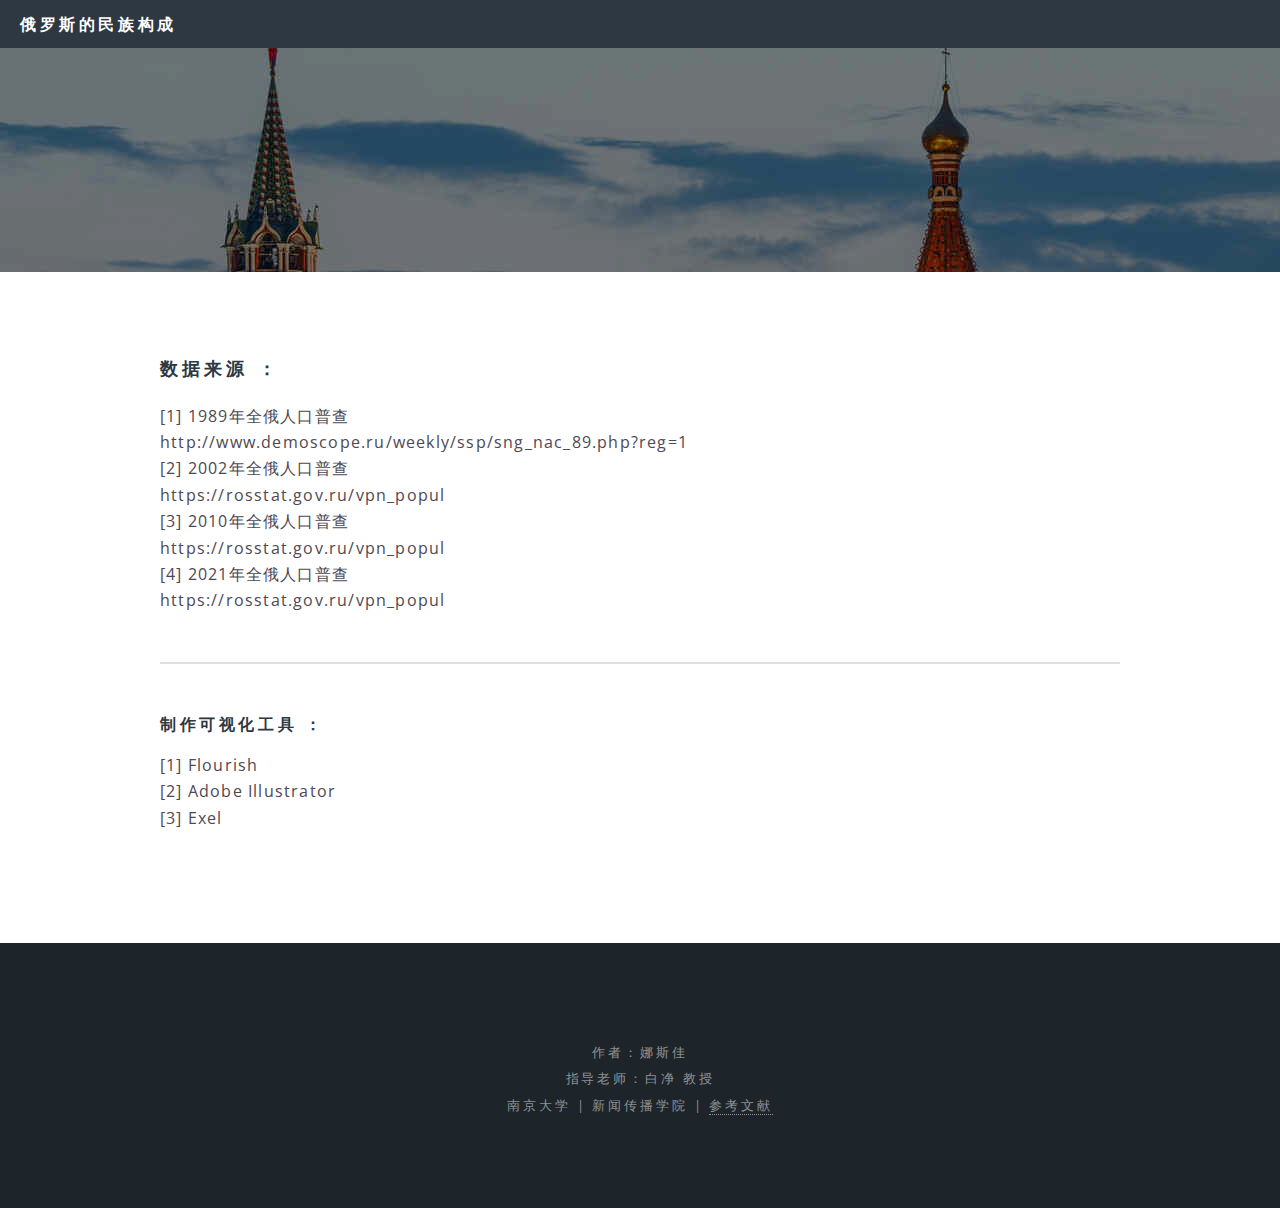
==== shuju.html @ d4f85c74 "Add files via upload" ====
<!DOCTYPE HTML>

<html>
	<head>
		<title>参考</title>
		<meta charset="utf-8" />
		<meta name="viewport" content="width=device-width, initial-scale=1, user-scalable=no" />
		<link rel="stylesheet" href="assets/css/main.css" />
		<noscript><link rel="stylesheet" href="assets/css/noscript.css" /></noscript>
	</head>
	<body class="is-preload">

		<!-- Page Wrapper -->
			<div id="page-wrapper">

				<!-- Header -->
					<header id="header">
						<h1><a href="index.html">俄罗斯的民族构成</a></h1>
						
								</li>
							</ul>
						</nav>
					</header>

				<!-- Main -->
					<article id="main">
						<header>
						</header>
						<section class="wrapper style5">
							<div class="inner">

								<h3>数据来源 ：</h3>
								<p>[1] 1989年全俄人口普查<br />
								http://www.demoscope.ru/weekly/ssp/sng_nac_89.php?reg=1<br />
								[2] 2002年全俄人口普查<br />
								https://rosstat.gov.ru/vpn_popul<br />
								[3] 2010年全俄人口普查<br />
								https://rosstat.gov.ru/vpn_popul<br />
								[4] 2021年全俄人口普查<br />
								https://rosstat.gov.ru/vpn_popul<br />
								</p>
								
								<hr />

								<h4>制作可视化工具 ：</h4>
								<p>[1] Flourish<br />
								[2] Adobe Illustrator<br />
								[3] Exel<br /></p>

							</div>
						</section>
					</article>

				<!-- Footer -->
					<footer id="footer">
						<ul class="copyright">    
						<p>作者：娜斯佳
						<br>指导老师：白净 教授
						<br>南京大学 | 新闻传播学院 | <a href="generic.html" class="text-white">参考文献</a><br>
						                </p>
						</ul>
					</footer>

			</div>

		<!-- Scripts -->
			<script src="assets/js/jquery.min.js"></script>
			<script src="assets/js/jquery.scrollex.min.js"></script>
			<script src="assets/js/jquery.scrolly.min.js"></script>
			<script src="assets/js/browser.min.js"></script>
			<script src="assets/js/breakpoints.min.js"></script>
			<script src="assets/js/util.js"></script>
			<script src="assets/js/main.js"></script>

	</body>
</html>
---- assets/css/main.css ----
@import url(fontawesome-all.min.css);
@import url("https://fonts.googleapis.com/css?family=Open+Sans:400,400italic,600,600italic,800,800italic");



html, body, div, span, applet, object,
iframe, h1, h2, h3, h4, h5, h6, p, blockquote,
pre, a, abbr, acronym, address, big, cite,
code, del, dfn, em, img, ins, kbd, q, s, samp,
small, strike, strong, sub, sup, tt, var, b,
u, i, center, dl, dt, dd, ol, ul, li, fieldset,
form, label, legend, table, caption, tbody,
tfoot, thead, tr, th, td, article, aside,
canvas, details, embed, figure, figcaption,
footer, header, hgroup, menu, nav, output, ruby,
section, summary, time, mark, audio, video {
	margin: 0;
	padding: 0;
	border: 0;
	font-size: 100%;
	font: inherit;
	vertical-align: baseline;}

article, aside, details, figcaption, figure,
footer, header, hgroup, menu, nav, section {
	display: block;}

body {
	line-height: 1;
	
}



.box {
  border: 5px solid rebeccapurple;
  border-width: dotted;
  background-color: grey;
  padding: 40px;
  margin: 40px;
  width: 1000px;
  height: 200px;
}

.thin {
      border-width: thin;
    }

.alternate {
  box-sizing: border-box;
}



ol, ul {
	list-style: none;
}

blockquote, q {
	quotes: none;
}

	blockquote:before, blockquote:after, q:before, q:after {
		content: '';
		content: none;
	}

table {
	border-collapse: collapse;
	border-spacing: 0;
}

body {
	-webkit-text-size-adjust: none;
}

mark {
	background-color: transparent;
	color: inherit;
}

input::-moz-focus-inner {
	border: 0;
	padding: 0;
}

input, select, textarea {
	-moz-appearance: none;
	-webkit-appearance: none;
	-ms-appearance: none;
	appearance: none;
}



/* Basic */

	@-ms-viewport {
		width: device-width;
	}

	html {
		box-sizing: border-box;
	}

	*, *:before, *:after {
		box-sizing: inherit;
	}

	body {
		background: #2e3842;
	}

		body.is-preload *, body.is-preload *:before, body.is-preload *:after {
			-moz-animation: none !important;
			-webkit-animation: none !important;
			-ms-animation: none !important;
			animation: none !important;
			-moz-transition: none !important;
			-webkit-transition: none !important;
			-ms-transition: none !important;
			transition: none !important;
		}

	body, input, select, textarea {
		color: #fff;
		font-family: "Open Sans", Helvetica, sans-serif;
		font-size: 15pt;
		font-weight: 400;
		letter-spacing: 0.075em;
		line-height: 1.65em;
	}

		@media screen and (max-width: 1680px) {

			body, input, select, textarea {
				font-size: 13pt;
			}

		}

		@media screen and (max-width: 1280px) {

			body, input, select, textarea {
				font-size: 12pt;
			}

		}

		@media screen and (max-width: 736px) {

			body, input, select, textarea {
				font-size: 11pt;
				letter-spacing: 0.0375em;
			}

		}

	a {
		-moz-transition: color 0.2s ease, border-bottom-color 0.2s ease;
		-webkit-transition: color 0.2s ease, border-bottom-color 0.2s ease;
		-ms-transition: color 0.2s ease, border-bottom-color 0.2s ease;
		transition: color 0.2s ease, border-bottom-color 0.2s ease;
		border-bottom: dotted 1px;
		color: inherit;
		text-decoration: none;
	}

		a:hover {
			border-bottom-color: transparent;
		}

	strong, b {
		color: #fff;
		font-weight: 600;
	}

	em, i {
		font-style: italic;
	}

	p {
		margin: 0 0 2em 0;
	}

	h1, h2, h3, h4, h5, h6 {
		color: #fff;
		font-weight: 800;
		letter-spacing: 0.225em;
		line-height: 1em;
		margin: 0 0 1em 0;
		text-transform: uppercase;
	}

		h1 a, h2 a, h3 a, h4 a, h5 a, h6 a {
			color: inherit;
			text-decoration: none;
		}

	h2 {
		font-size: 1.35em;
		line-height: 1.75em;
	}

		@media screen and (max-width: 736px) {

			h2 {
				font-size: 1.1em;
				line-height: 1.65em;
			}

		}

	h3 {
		font-size: 1.15em;
		line-height: 1.75em;
	}

		@media screen and (max-width: 736px) {

			h3 {
				font-size: 1em;
				line-height: 1.65em;
			}

		}

	h4 {
		font-size: 1em;
		line-height: 1.5em;
	}

	h5 {
		font-size: 0.8em;
		line-height: 1.5em;
	}

	h6 {
		font-size: 0.7em;
		line-height: 1.5em;
	}

	sub {
		font-size: 0.8em;
		position: relative;
		top: 0.5em;
	}

	sup {
		font-size: 0.8em;
		position: relative;
		top: -0.5em;
	}

	hr {
		border: 0;
		border-bottom: solid 2px #fff;
		margin: 3em 0;
	}

		hr.major {
			margin: 4.5em 0;
		}

	blockquote {
		border-left: solid 4px #fff;
		font-style: italic;
		margin: 0 0 2em 0;
		padding: 0.5em 0 0.5em 2em;
	}

	code {
		background: rgba(144, 144, 144, 0.25);
		border-radius: 3px;
		font-family: "Courier New", monospace;
		font-size: 0.9em;
		letter-spacing: 0;
		margin: 0 0.25em;
		padding: 0.25em 0.65em;
	}

	pre {
		-webkit-overflow-scrolling: touch;
		font-family: "Courier New", monospace;
		font-size: 0.9em;
		margin: 0 0 2em 0;
	}

		pre code {
			display: block;
			line-height: 1.75em;
			padding: 1em 1.5em;
			overflow-x: auto;
		}

	.align-left {
		text-align: left;
	}

	.align-center {
		text-align: center;
	}

	.align-right {
		text-align: right;
	}

/* Row */

	.row {
		display: flex;
		flex-wrap: wrap;
		box-sizing: border-box;
		align-items: stretch;
	}

		.row > * {
			box-sizing: border-box;
		}

		.row.gtr-uniform > * > :last-child {
			margin-bottom: 0;
		}

		.row.aln-left {
			justify-content: flex-start;
		}

		.row.aln-center {
			justify-content: center;
		}

		.row.aln-right {
			justify-content: flex-end;
		}

		.row.aln-top {
			align-items: flex-start;
		}

		.row.aln-middle {
			align-items: center;
		}

		.row.aln-bottom {
			align-items: flex-end;
		}

		.row > .imp {
			order: -1;
		}

		.row > .col-1 {
			width: 8.33333%;
		}

		.row > .off-1 {
			margin-left: 8.33333%;
		}

		.row > .col-2 {
			width: 16.66667%;
		}

		.row > .off-2 {
			margin-left: 16.66667%;
		}

		.row > .col-3 {
			width: 25%;
		}

		.row > .off-3 {
			margin-left: 25%;
		}

		.row > .col-4 {
			width: 33.33333%;
		}

		.row > .off-4 {
			margin-left: 33.33333%;
		}

		.row > .col-5 {
			width: 41.66667%;
		}

		.row > .off-5 {
			margin-left: 41.66667%;
		}

		.row > .col-6 {
			width: 50%;
		}

		.row > .off-6 {
			margin-left: 50%;
		}

		.row > .col-7 {
			width: 58.33333%;
		}

		.row > .off-7 {
			margin-left: 58.33333%;
		}

		.row > .col-8 {
			width: 66.66667%;
		}

		.row > .off-8 {
			margin-left: 66.66667%;
		}

		.row > .col-9 {
			width: 75%;
		}

		.row > .off-9 {
			margin-left: 75%;
		}

		.row > .col-10 {
			width: 83.33333%;
		}

		.row > .off-10 {
			margin-left: 83.33333%;
		}

		.row > .col-11 {
			width: 91.66667%;
		}

		.row > .off-11 {
			margin-left: 91.66667%;
		}

		.row > .col-12 {
			width: 100%;
		}

		.row > .off-12 {
			margin-left: 100%;
		}

		.row.gtr-0 {
			margin-top: 0;
			margin-left: 0em;
		}

			.row.gtr-0 > * {
				padding: 0 0 0 0em;
			}

			.row.gtr-0.gtr-uniform {
				margin-top: 0em;
			}

				.row.gtr-0.gtr-uniform > * {
					padding-top: 0em;
				}

		.row.gtr-25 {
			margin-top: 0;
			margin-left: -0.375em;
		}

			.row.gtr-25 > * {
				padding: 0 0 0 0.375em;
			}

			.row.gtr-25.gtr-uniform {
				margin-top: -0.375em;
			}

				.row.gtr-25.gtr-uniform > * {
					padding-top: 0.375em;
				}

		.row.gtr-50 {
			margin-top: 0;
			margin-left: -0.75em;
		}

			.row.gtr-50 > * {
				padding: 0 0 0 0.75em;
			}

			.row.gtr-50.gtr-uniform {
				margin-top: -0.75em;
			}

				.row.gtr-50.gtr-uniform > * {
					padding-top: 0.75em;
				}

		.row {
			margin-top: 0;
			margin-left: -1.5em;
		}

			.row > * {
				padding: 0 0 0 1.5em;
			}

			.row.gtr-uniform {
				margin-top: -1.5em;
			}

				.row.gtr-uniform > * {
					padding-top: 1.5em;
				}

		.row.gtr-150 {
			margin-top: 0;
			margin-left: -2.25em;
		}

			.row.gtr-150 > * {
				padding: 0 0 0 2.25em;
			}

			.row.gtr-150.gtr-uniform {
				margin-top: -2.25em;
			}

				.row.gtr-150.gtr-uniform > * {
					padding-top: 2.25em;
				}

		.row.gtr-200 {
			margin-top: 0;
			margin-left: -3em;
		}

			.row.gtr-200 > * {
				padding: 0 0 0 3em;
			}

			.row.gtr-200.gtr-uniform {
				margin-top: -3em;
			}

				.row.gtr-200.gtr-uniform > * {
					padding-top: 3em;
				}

		@media screen and (max-width: 1680px) {

			.row {
				display: flex;
				flex-wrap: wrap;
				box-sizing: border-box;
				align-items: stretch;
			}

				.row > * {
					box-sizing: border-box;
				}

				.row.gtr-uniform > * > :last-child {
					margin-bottom: 0;
				}

				.row.aln-left {
					justify-content: flex-start;
				}

				.row.aln-center {
					justify-content: center;
				}

				.row.aln-right {
					justify-content: flex-end;
				}

				.row.aln-top {
					align-items: flex-start;
				}

				.row.aln-middle {
					align-items: center;
				}

				.row.aln-bottom {
					align-items: flex-end;
				}

				.row > .imp-xlarge {
					order: -1;
				}

				.row > .col-1-xlarge {
					width: 8.33333%;
				}

				.row > .off-1-xlarge {
					margin-left: 8.33333%;
				}

				.row > .col-2-xlarge {
					width: 16.66667%;
				}

				.row > .off-2-xlarge {
					margin-left: 16.66667%;
				}

				.row > .col-3-xlarge {
					width: 25%;
				}

				.row > .off-3-xlarge {
					margin-left: 25%;
				}

				.row > .col-4-xlarge {
					width: 33.33333%;
				}

				.row > .off-4-xlarge {
					margin-left: 33.33333%;
				}

				.row > .col-5-xlarge {
					width: 41.66667%;
				}

				.row > .off-5-xlarge {
					margin-left: 41.66667%;
				}

				.row > .col-6-xlarge {
					width: 50%;
				}

				.row > .off-6-xlarge {
					margin-left: 50%;
				}

				.row > .col-7-xlarge {
					width: 58.33333%;
				}

				.row > .off-7-xlarge {
					margin-left: 58.33333%;
				}

				.row > .col-8-xlarge {
					width: 66.66667%;
				}

				.row > .off-8-xlarge {
					margin-left: 66.66667%;
				}

				.row > .col-9-xlarge {
					width: 75%;
				}

				.row > .off-9-xlarge {
					margin-left: 75%;
				}

				.row > .col-10-xlarge {
					width: 83.33333%;
				}

				.row > .off-10-xlarge {
					margin-left: 83.33333%;
				}

				.row > .col-11-xlarge {
					width: 91.66667%;
				}

				.row > .off-11-xlarge {
					margin-left: 91.66667%;
				}

				.row > .col-12-xlarge {
					width: 100%;
				}

				.row > .off-12-xlarge {
					margin-left: 100%;
				}

				.row.gtr-0 {
					margin-top: 0;
					margin-left: 0em;
				}

					.row.gtr-0 > * {
						padding: 0 0 0 0em;
					}

					.row.gtr-0.gtr-uniform {
						margin-top: 0em;
					}

						.row.gtr-0.gtr-uniform > * {
							padding-top: 0em;
						}

				.row.gtr-25 {
					margin-top: 0;
					margin-left: -0.375em;
				}

					.row.gtr-25 > * {
						padding: 0 0 0 0.375em;
					}

					.row.gtr-25.gtr-uniform {
						margin-top: -0.375em;
					}

						.row.gtr-25.gtr-uniform > * {
							padding-top: 0.375em;
						}

				.row.gtr-50 {
					margin-top: 0;
					margin-left: -0.75em;
				}

					.row.gtr-50 > * {
						padding: 0 0 0 0.75em;
					}

					.row.gtr-50.gtr-uniform {
						margin-top: -0.75em;
					}

						.row.gtr-50.gtr-uniform > * {
							padding-top: 0.75em;
						}

				.row {
					margin-top: 0;
					margin-left: -1.5em;
				}

					.row > * {
						padding: 0 0 0 1.5em;
					}

					.row.gtr-uniform {
						margin-top: -1.5em;
					}

						.row.gtr-uniform > * {
							padding-top: 1.5em;
						}

				.row.gtr-150 {
					margin-top: 0;
					margin-left: -2.25em;
				}

					.row.gtr-150 > * {
						padding: 0 0 0 2.25em;
					}

					.row.gtr-150.gtr-uniform {
						margin-top: -2.25em;
					}

						.row.gtr-150.gtr-uniform > * {
							padding-top: 2.25em;
						}

				.row.gtr-200 {
					margin-top: 0;
					margin-left: -3em;
				}

					.row.gtr-200 > * {
						padding: 0 0 0 3em;
					}

					.row.gtr-200.gtr-uniform {
						margin-top: -3em;
					}

						.row.gtr-200.gtr-uniform > * {
							padding-top: 3em;
						}

		}

		@media screen and (max-width: 1280px) {

			.row {
				display: flex;
				flex-wrap: wrap;
				box-sizing: border-box;
				align-items: stretch;
			}

				.row > * {
					box-sizing: border-box;
				}

				.row.gtr-uniform > * > :last-child {
					margin-bottom: 0;
				}

				.row.aln-left {
					justify-content: flex-start;
				}

				.row.aln-center {
					justify-content: center;
				}

				.row.aln-right {
					justify-content: flex-end;
				}

				.row.aln-top {
					align-items: flex-start;
				}

				.row.aln-middle {
					align-items: center;
				}

				.row.aln-bottom {
					align-items: flex-end;
				}

				.row > .imp-large {
					order: -1;
				}

				.row > .col-1-large {
					width: 8.33333%;
				}

				.row > .off-1-large {
					margin-left: 8.33333%;
				}

				.row > .col-2-large {
					width: 16.66667%;
				}

				.row > .off-2-large {
					margin-left: 16.66667%;
				}

				.row > .col-3-large {
					width: 25%;
				}

				.row > .off-3-large {
					margin-left: 25%;
				}

				.row > .col-4-large {
					width: 33.33333%;
				}

				.row > .off-4-large {
					margin-left: 33.33333%;
				}

				.row > .col-5-large {
					width: 41.66667%;
				}

				.row > .off-5-large {
					margin-left: 41.66667%;
				}

				.row > .col-6-large {
					width: 50%;
				}

				.row > .off-6-large {
					margin-left: 50%;
				}

				.row > .col-7-large {
					width: 58.33333%;
				}

				.row > .off-7-large {
					margin-left: 58.33333%;
				}

				.row > .col-8-large {
					width: 66.66667%;
				}

				.row > .off-8-large {
					margin-left: 66.66667%;
				}

				.row > .col-9-large {
					width: 75%;
				}

				.row > .off-9-large {
					margin-left: 75%;
				}

				.row > .col-10-large {
					width: 83.33333%;
				}

				.row > .off-10-large {
					margin-left: 83.33333%;
				}

				.row > .col-11-large {
					width: 91.66667%;
				}

				.row > .off-11-large {
					margin-left: 91.66667%;
				}

				.row > .col-12-large {
					width: 100%;
				}

				.row > .off-12-large {
					margin-left: 100%;
				}

				.row.gtr-0 {
					margin-top: 0;
					margin-left: 0em;
				}

					.row.gtr-0 > * {
						padding: 0 0 0 0em;
					}

					.row.gtr-0.gtr-uniform {
						margin-top: 0em;
					}

						.row.gtr-0.gtr-uniform > * {
							padding-top: 0em;
						}

				.row.gtr-25 {
					margin-top: 0;
					margin-left: -0.375em;
				}

					.row.gtr-25 > * {
						padding: 0 0 0 0.375em;
					}

					.row.gtr-25.gtr-uniform {
						margin-top: -0.375em;
					}

						.row.gtr-25.gtr-uniform > * {
							padding-top: 0.375em;
						}

				.row.gtr-50 {
					margin-top: 0;
					margin-left: -0.75em;
				}

					.row.gtr-50 > * {
						padding: 0 0 0 0.75em;
					}

					.row.gtr-50.gtr-uniform {
						margin-top: -0.75em;
					}

						.row.gtr-50.gtr-uniform > * {
							padding-top: 0.75em;
						}

				.row {
					margin-top: 0;
					margin-left: -1.5em;
				}

					.row > * {
						padding: 0 0 0 1.5em;
					}

					.row.gtr-uniform {
						margin-top: -1.5em;
					}

						.row.gtr-uniform > * {
							padding-top: 1.5em;
						}

				.row.gtr-150 {
					margin-top: 0;
					margin-left: -2.25em;
				}

					.row.gtr-150 > * {
						padding: 0 0 0 2.25em;
					}

					.row.gtr-150.gtr-uniform {
						margin-top: -2.25em;
					}

						.row.gtr-150.gtr-uniform > * {
							padding-top: 2.25em;
						}

				.row.gtr-200 {
					margin-top: 0;
					margin-left: -3em;
				}

					.row.gtr-200 > * {
						padding: 0 0 0 3em;
					}

					.row.gtr-200.gtr-uniform {
						margin-top: -3em;
					}

						.row.gtr-200.gtr-uniform > * {
							padding-top: 3em;
						}

		}

		@media screen and (max-width: 980px) {

			.row {
				display: flex;
				flex-wrap: wrap;
				box-sizing: border-box;
				align-items: stretch;
			}

				.row > * {
					box-sizing: border-box;
				}

				.row.gtr-uniform > * > :last-child {
					margin-bottom: 0;
				}

				.row.aln-left {
					justify-content: flex-start;
				}

				.row.aln-center {
					justify-content: center;
				}

				.row.aln-right {
					justify-content: flex-end;
				}

				.row.aln-top {
					align-items: flex-start;
				}

				.row.aln-middle {
					align-items: center;
				}

				.row.aln-bottom {
					align-items: flex-end;
				}

				.row > .imp-medium {
					order: -1;
				}

				.row > .col-1-medium {
					width: 8.33333%;
				}

				.row > .off-1-medium {
					margin-left: 8.33333%;
				}

				.row > .col-2-medium {
					width: 16.66667%;
				}

				.row > .off-2-medium {
					margin-left: 16.66667%;
				}

				.row > .col-3-medium {
					width: 25%;
				}

				.row > .off-3-medium {
					margin-left: 25%;
				}

				.row > .col-4-medium {
					width: 33.33333%;
				}

				.row > .off-4-medium {
					margin-left: 33.33333%;
				}

				.row > .col-5-medium {
					width: 41.66667%;
				}

				.row > .off-5-medium {
					margin-left: 41.66667%;
				}

				.row > .col-6-medium {
					width: 50%;
				}

				.row > .off-6-medium {
					margin-left: 50%;
				}

				.row > .col-7-medium {
					width: 58.33333%;
				}

				.row > .off-7-medium {
					margin-left: 58.33333%;
				}

				.row > .col-8-medium {
					width: 66.66667%;
				}

				.row > .off-8-medium {
					margin-left: 66.66667%;
				}

				.row > .col-9-medium {
					width: 75%;
				}

				.row > .off-9-medium {
					margin-left: 75%;
				}

				.row > .col-10-medium {
					width: 83.33333%;
				}

				.row > .off-10-medium {
					margin-left: 83.33333%;
				}

				.row > .col-11-medium {
					width: 91.66667%;
				}

				.row > .off-11-medium {
					margin-left: 91.66667%;
				}

				.row > .col-12-medium {
					width: 100%;
				}

				.row > .off-12-medium {
					margin-left: 100%;
				}

				.row.gtr-0 {
					margin-top: 0;
					margin-left: 0em;
				}

					.row.gtr-0 > * {
						padding: 0 0 0 0em;
					}

					.row.gtr-0.gtr-uniform {
						margin-top: 0em;
					}

						.row.gtr-0.gtr-uniform > * {
							padding-top: 0em;
						}

				.row.gtr-25 {
					margin-top: 0;
					margin-left: -0.375em;
				}

					.row.gtr-25 > * {
						padding: 0 0 0 0.375em;
					}

					.row.gtr-25.gtr-uniform {
						margin-top: -0.375em;
					}

						.row.gtr-25.gtr-uniform > * {
							padding-top: 0.375em;
						}

				.row.gtr-50 {
					margin-top: 0;
					margin-left: -0.75em;
				}

					.row.gtr-50 > * {
						padding: 0 0 0 0.75em;
					}

					.row.gtr-50.gtr-uniform {
						margin-top: -0.75em;
					}

						.row.gtr-50.gtr-uniform > * {
							padding-top: 0.75em;
						}

				.row {
					margin-top: 0;
					margin-left: -1.5em;
				}

					.row > * {
						padding: 0 0 0 1.5em;
					}

					.row.gtr-uniform {
						margin-top: -1.5em;
					}

						.row.gtr-uniform > * {
							padding-top: 1.5em;
						}

				.row.gtr-150 {
					margin-top: 0;
					margin-left: -2.25em;
				}

					.row.gtr-150 > * {
						padding: 0 0 0 2.25em;
					}

					.row.gtr-150.gtr-uniform {
						margin-top: -2.25em;
					}

						.row.gtr-150.gtr-uniform > * {
							padding-top: 2.25em;
						}

				.row.gtr-200 {
					margin-top: 0;
					margin-left: -3em;
				}

					.row.gtr-200 > * {
						padding: 0 0 0 3em;
					}

					.row.gtr-200.gtr-uniform {
						margin-top: -3em;
					}

						.row.gtr-200.gtr-uniform > * {
							padding-top: 3em;
						}

		}

		@media screen and (max-width: 736px) {

			.row {
				display: flex;
				flex-wrap: wrap;
				box-sizing: border-box;
				align-items: stretch;
			}

				.row > * {
					box-sizing: border-box;
				}

				.row.gtr-uniform > * > :last-child {
					margin-bottom: 0;
				}

				.row.aln-left {
					justify-content: flex-start;
				}

				.row.aln-center {
					justify-content: center;
				}

				.row.aln-right {
					justify-content: flex-end;
				}

				.row.aln-top {
					align-items: flex-start;
				}

				.row.aln-middle {
					align-items: center;
				}

				.row.aln-bottom {
					align-items: flex-end;
				}

				.row > .imp-small {
					order: -1;
				}

				.row > .col-1-small {
					width: 8.33333%;
				}

				.row > .off-1-small {
					margin-left: 8.33333%;
				}

				.row > .col-2-small {
					width: 16.66667%;
				}

				.row > .off-2-small {
					margin-left: 16.66667%;
				}

				.row > .col-3-small {
					width: 25%;
				}

				.row > .off-3-small {
					margin-left: 25%;
				}

				.row > .col-4-small {
					width: 33.33333%;
				}

				.row > .off-4-small {
					margin-left: 33.33333%;
				}

				.row > .col-5-small {
					width: 41.66667%;
				}

				.row > .off-5-small {
					margin-left: 41.66667%;
				}

				.row > .col-6-small {
					width: 50%;
				}

				.row > .off-6-small {
					margin-left: 50%;
				}

				.row > .col-7-small {
					width: 58.33333%;
				}

				.row > .off-7-small {
					margin-left: 58.33333%;
				}

				.row > .col-8-small {
					width: 66.66667%;
				}

				.row > .off-8-small {
					margin-left: 66.66667%;
				}

				.row > .col-9-small {
					width: 75%;
				}

				.row > .off-9-small {
					margin-left: 75%;
				}

				.row > .col-10-small {
					width: 83.33333%;
				}

				.row > .off-10-small {
					margin-left: 83.33333%;
				}

				.row > .col-11-small {
					width: 91.66667%;
				}

				.row > .off-11-small {
					margin-left: 91.66667%;
				}

				.row > .col-12-small {
					width: 100%;
				}

				.row > .off-12-small {
					margin-left: 100%;
				}

				.row.gtr-0 {
					margin-top: 0;
					margin-left: 0em;
				}

					.row.gtr-0 > * {
						padding: 0 0 0 0em;
					}

					.row.gtr-0.gtr-uniform {
						margin-top: 0em;
					}

						.row.gtr-0.gtr-uniform > * {
							padding-top: 0em;
						}

				.row.gtr-25 {
					margin-top: 0;
					margin-left: -0.375em;
				}

					.row.gtr-25 > * {
						padding: 0 0 0 0.375em;
					}

					.row.gtr-25.gtr-uniform {
						margin-top: -0.375em;
					}

						.row.gtr-25.gtr-uniform > * {
							padding-top: 0.375em;
						}

				.row.gtr-50 {
					margin-top: 0;
					margin-left: -0.75em;
				}

					.row.gtr-50 > * {
						padding: 0 0 0 0.75em;
					}

					.row.gtr-50.gtr-uniform {
						margin-top: -0.75em;
					}

						.row.gtr-50.gtr-uniform > * {
							padding-top: 0.75em;
						}

				.row {
					margin-top: 0;
					margin-left: -1.5em;
				}

					.row > * {
						padding: 0 0 0 1.5em;
					}

					.row.gtr-uniform {
						margin-top: -1.5em;
					}

						.row.gtr-uniform > * {
							padding-top: 1.5em;
						}

				.row.gtr-150 {
					margin-top: 0;
					margin-left: -2.25em;
				}

					.row.gtr-150 > * {
						padding: 0 0 0 2.25em;
					}

					.row.gtr-150.gtr-uniform {
						margin-top: -2.25em;
					}

						.row.gtr-150.gtr-uniform > * {
							padding-top: 2.25em;
						}

				.row.gtr-200 {
					margin-top: 0;
					margin-left: -3em;
				}

					.row.gtr-200 > * {
						padding: 0 0 0 3em;
					}

					.row.gtr-200.gtr-uniform {
						margin-top: -3em;
					}

						.row.gtr-200.gtr-uniform > * {
							padding-top: 3em;
						}

		}

		@media screen and (max-width: 480px) {

			.row {
				display: flex;
				flex-wrap: wrap;
				box-sizing: border-box;
				align-items: stretch;
			}

				.row > * {
					box-sizing: border-box;
				}

				.row.gtr-uniform > * > :last-child {
					margin-bottom: 0;
				}

				.row.aln-left {
					justify-content: flex-start;
				}

				.row.aln-center {
					justify-content: center;
				}

				.row.aln-right {
					justify-content: flex-end;
				}

				.row.aln-top {
					align-items: flex-start;
				}

				.row.aln-middle {
					align-items: center;
				}

				.row.aln-bottom {
					align-items: flex-end;
				}

				.row > .imp-xsmall {
					order: -1;
				}

				.row > .col-1-xsmall {
					width: 8.33333%;
				}

				.row > .off-1-xsmall {
					margin-left: 8.33333%;
				}

				.row > .col-2-xsmall {
					width: 16.66667%;
				}

				.row > .off-2-xsmall {
					margin-left: 16.66667%;
				}

				.row > .col-3-xsmall {
					width: 25%;
				}

				.row > .off-3-xsmall {
					margin-left: 25%;
				}

				.row > .col-4-xsmall {
					width: 33.33333%;
				}

				.row > .off-4-xsmall {
					margin-left: 33.33333%;
				}

				.row > .col-5-xsmall {
					width: 41.66667%;
				}

				.row > .off-5-xsmall {
					margin-left: 41.66667%;
				}

				.row > .col-6-xsmall {
					width: 50%;
				}

				.row > .off-6-xsmall {
					margin-left: 50%;
				}

				.row > .col-7-xsmall {
					width: 58.33333%;
				}

				.row > .off-7-xsmall {
					margin-left: 58.33333%;
				}

				.row > .col-8-xsmall {
					width: 66.66667%;
				}

				.row > .off-8-xsmall {
					margin-left: 66.66667%;
				}

				.row > .col-9-xsmall {
					width: 75%;
				}

				.row > .off-9-xsmall {
					margin-left: 75%;
				}

				.row > .col-10-xsmall {
					width: 83.33333%;
				}

				.row > .off-10-xsmall {
					margin-left: 83.33333%;
				}

				.row > .col-11-xsmall {
					width: 91.66667%;
				}

				.row > .off-11-xsmall {
					margin-left: 91.66667%;
				}

				.row > .col-12-xsmall {
					width: 100%;
				}

				.row > .off-12-xsmall {
					margin-left: 100%;
				}

				.row.gtr-0 {
					margin-top: 0;
					margin-left: 0em;
				}

					.row.gtr-0 > * {
						padding: 0 0 0 0em;
					}

					.row.gtr-0.gtr-uniform {
						margin-top: 0em;
					}

						.row.gtr-0.gtr-uniform > * {
							padding-top: 0em;
						}

				.row.gtr-25 {
					margin-top: 0;
					margin-left: -0.375em;
				}

					.row.gtr-25 > * {
						padding: 0 0 0 0.375em;
					}

					.row.gtr-25.gtr-uniform {
						margin-top: -0.375em;
					}

						.row.gtr-25.gtr-uniform > * {
							padding-top: 0.375em;
						}

				.row.gtr-50 {
					margin-top: 0;
					margin-left: -0.75em;
				}

					.row.gtr-50 > * {
						padding: 0 0 0 0.75em;
					}

					.row.gtr-50.gtr-uniform {
						margin-top: -0.75em;
					}

						.row.gtr-50.gtr-uniform > * {
							padding-top: 0.75em;
						}

				.row {
					margin-top: 0;
					margin-left: -1.5em;
				}

					.row > * {
						padding: 0 0 0 1.5em;
					}

					.row.gtr-uniform {
						margin-top: -1.5em;
					}

						.row.gtr-uniform > * {
							padding-top: 1.5em;
						}

				.row.gtr-150 {
					margin-top: 0;
					margin-left: -2.25em;
				}

					.row.gtr-150 > * {
						padding: 0 0 0 2.25em;
					}

					.row.gtr-150.gtr-uniform {
						margin-top: -2.25em;
					}

						.row.gtr-150.gtr-uniform > * {
							padding-top: 2.25em;
						}

				.row.gtr-200 {
					margin-top: 0;
					margin-left: -3em;
				}

					.row.gtr-200 > * {
						padding: 0 0 0 3em;
					}

					.row.gtr-200.gtr-uniform {
						margin-top: -3em;
					}

						.row.gtr-200.gtr-uniform > * {
							padding-top: 3em;
						}

		}

/* Section/Article */

	section.special, article.special {
		text-align: center;
	}

	header p {
		color: rgba(255, 255, 255, 0.5);
		position: relative;
		top: -0.25em;
	}

	header h3 + p {
		font-size: 1.1em;
	}

	header h4 + p,
	header h5 + p,
	header h6 + p {
		font-size: 0.9em;
	}

	header.major {
		margin: 0 0 3.5em 0;
	}

		header.major h2, header.major h3, header.major h4, header.major h5, header.major h6 {
			border-bottom: solid 2px #fff;
			display: inline-block;
			padding-bottom: 1em;
			position: relative;
		}

			header.major h2:after, header.major h3:after, header.major h4:after, header.major h5:after, header.major h6:after {
				content: '';
				display: block;
				height: 1px;
			}

		header.major p {
			color: #fff;
			top: 0;
		}

		@media screen and (max-width: 736px) {

			header.major {
				margin: 0 0 2em 0;
			}

		}

	@media screen and (max-width: 980px) {

		header br {
			display: none;
		}

	}

/* Form */

	form {
		margin: 0 0 2em 0;
	}

	label {
		color: #fff;
		display: block;
		font-size: 0.9em;
		font-weight: 600;
		margin: 0 0 1em 0;
	}

	input[type="text"],
	input[type="password"],
	input[type="email"],
	select,
	textarea {
		-moz-appearance: none;
		-webkit-appearance: none;
		-ms-appearance: none;
		appearance: none;
		background-color: rgba(144, 144, 144, 0.25);
		border-radius: 3px;
		border: none;
		color: inherit;
		display: block;
		outline: 0;
		padding: 0 1em;
		text-decoration: none;
		width: 100%;
	}

		input[type="text"]:invalid,
		input[type="password"]:invalid,
		input[type="email"]:invalid,
		select:invalid,
		textarea:invalid {
			box-shadow: none;
		}

		input[type="text"]:focus,
		input[type="password"]:focus,
		input[type="email"]:focus,
		select:focus,
		textarea:focus {
			box-shadow: 0 0 0 2px #21b2a6;
		}

	select {
		background-size: 1.25em;
		background-repeat: no-repeat;
		background-position: calc(100% - 1em) center;
		height: 2.75em;
		padding-right: 2.75em;
		text-overflow: ellipsis;
	}

		select:focus::-ms-value {
			background-color: transparent;
		}

		select::-ms-expand {
			display: none;
		}

	input[type="text"],
	input[type="password"],
	input[type="email"],
	select {
		height: 2.75em;
	}

	textarea {
		padding: 0.75em 1em;
	}

	input[type="checkbox"],
	input[type="radio"] {
		-moz-appearance: none;
		-webkit-appearance: none;
		-ms-appearance: none;
		appearance: none;
		display: block;
		float: left;
		margin-right: -2em;
		opacity: 0;
		width: 1em;
		z-index: -1;
	}

		input[type="checkbox"] + label,
		input[type="radio"] + label {
			text-decoration: none;
			color: #fff;
			cursor: pointer;
			display: inline-block;
			font-size: 1em;
			font-weight: 400;
			padding-left: 2.4em;
			padding-right: 0.75em;
			position: relative;
		}

			input[type="checkbox"] + label:before,
			input[type="radio"] + label:before {
				-moz-osx-font-smoothing: grayscale;
				-webkit-font-smoothing: antialiased;
				display: inline-block;
				font-style: normal;
				font-variant: normal;
				text-rendering: auto;
				line-height: 1;
				text-transform: none !important;
				font-family: 'Font Awesome 5 Free';
				font-weight: 900;
			}

			input[type="checkbox"] + label:before,
			input[type="radio"] + label:before {
				background: rgba(144, 144, 144, 0.25);
				border-radius: 3px;
				content: '';
				display: inline-block;
				font-size: 0.8em;
				height: 2.0625em;
				left: 0;
				line-height: 2.0625em;
				position: absolute;
				text-align: center;
				top: 0;
				width: 2.0625em;
			}

		input[type="checkbox"]:checked + label:before,
		input[type="radio"]:checked + label:before {
			background: #2e3842;
			color: #fff;
			content: '\f00c';
		}

		input[type="checkbox"]:focus + label:before,
		input[type="radio"]:focus + label:before {
			box-shadow: 0 0 0 2px #21b2a6;
		}

	input[type="checkbox"] + label:before {
		border-radius: 3px;
	}

	input[type="radio"] + label:before {
		border-radius: 100%;
	}

	::-webkit-input-placeholder {
		color: rgba(255, 255, 255, 0.5) !important;
		opacity: 1.0;
	}

	:-moz-placeholder {
		color: rgba(255, 255, 255, 0.5) !important;
		opacity: 1.0;
	}

	::-moz-placeholder {
		color: rgba(255, 255, 255, 0.5) !important;
		opacity: 1.0;
	}

	:-ms-input-placeholder {
		color: rgba(255, 255, 255, 0.5) !important;
		opacity: 1.0;
	}

/* Box */

	.box {
		border-radius: 3px;
		border: solid 2px #fff;
		margin-bottom: 2em;
		padding: 1.5em;
	}

		.box > :last-child,
		.box > :last-child > :last-child,
		.box > :last-child > :last-child > :last-child {
			margin-bottom: 0;
		}

		.box.alt {
			border: 0;
			border-radius: 0;
			padding: 0;
		}

/* Icon */

	.icon {
		text-decoration: none;
		border-bottom: none;
		position: relative;
	}

		.icon:before {
			-moz-osx-font-smoothing: grayscale;
			-webkit-font-smoothing: antialiased;
			display: inline-block;
			font-style: normal;
			font-variant: normal;
			text-rendering: auto;
			line-height: 1;
			text-transform: none !important;
			font-family: 'Font Awesome 5 Free';
			font-weight: 400;
		}

		.icon > .label {
			display: none;
		}

		.icon:before {
			line-height: inherit;
		}

		.icon.solid:before {
			font-weight: 900;
		}

		.icon.brands:before {
			font-family: 'Font Awesome 5 Brands';
		}

		.icon.major {
			-moz-transform: rotate(-45deg);
			-webkit-transform: rotate(-45deg);
			-ms-transform: rotate(-45deg);
			transform: rotate(-45deg);
			border-radius: 3px;
			border: solid 2px #fff;
			display: inline-block;
			font-size: 1.35em;
			height: calc(3em + 2px);
			line-height: 3em;
			text-align: center;
			width: calc(3em + 2px);
		}

			.icon.major:before {
				-moz-transform: rotate(45deg);
				-webkit-transform: rotate(45deg);
				-ms-transform: rotate(45deg);
				transform: rotate(45deg);
				display: inline-block;
				font-size: 1.5em;
			}

			@media screen and (max-width: 736px) {

				.icon.major {
					font-size: 1em;
				}

			}

		.icon.style1 {
			color: #00ffcc;
		}

		.icon.style2 {
			color: #00f0ff;
		}

		.icon.style3 {
			color: #76ddff;
		}

/* Image */

	.image {
		border-radius: 3px;
		border: 0;
		display: inline-block;
		position: relative;
	}

		.image img {
			border-radius: 3px;
			display: block;
		}

		.image.left {
			float: left;
			margin: 0 2em 2em 0;
			top: 0.25em;
		}

		.image.right {
			float: right;
			margin: 0 0 2em 2em;
			top: 0.25em;
		}

		.image.left, .image.right {
			max-width: 40%;
		}

			.image.left img, .image.right img {
				width: 100%;
			}

		.image.fit {
			display: block;
			margin: 0 0 2em 0;
			width: 100%;
		}

			.image.fit img {
				width: 100%;
			}

/* List */

	ol {
		list-style: decimal;
		margin: 0 0 2em 0;
		padding-left: 1.25em;
	}

		ol li {
			padding-left: 0.25em;
		}

	ul {
		list-style: disc;
		margin: 0 0 2em 0;
		padding-left: 1em;
	}

		ul li {
			padding-left: 0.5em;
		}

		ul.alt {
			list-style: none;
			padding-left: 0;
		}

			ul.alt li {
				border-top: solid 1px #fff;
				padding: 0.5em 0;
			}

				ul.alt li:first-child {
					border-top: 0;
					padding-top: 0;
				}

	dl {
		margin: 0 0 2em 0;
	}

/* Actions */

	ul.actions {
		display: -moz-flex;
		display: -webkit-flex;
		display: -ms-flex;
		display: flex;
		cursor: default;
		list-style: none;
		margin-left: -1em;
		padding-left: 0;
	}

		ul.actions li {
			padding: 0 0 0 1em;
			vertical-align: middle;
		}

		ul.actions.special {
			-moz-justify-content: center;
			-webkit-justify-content: center;
			-ms-justify-content: center;
			justify-content: center;
			width: 100%;
			margin-left: 0;
		}

			ul.actions.special li:first-child {
				padding-left: 0;
			}

		ul.actions.stacked {
			-moz-flex-direction: column;
			-webkit-flex-direction: column;
			-ms-flex-direction: column;
			flex-direction: column;
			margin-left: 0;
		}

			ul.actions.stacked li {
				padding: 1em 0 0 0;
			}

				ul.actions.stacked li:first-child {
					padding-top: 0;
				}

		ul.actions.fit {
			width: calc(100% + 1em);
		}

			ul.actions.fit li {
				-moz-flex-grow: 1;
				-webkit-flex-grow: 1;
				-ms-flex-grow: 1;
				flex-grow: 1;
				-moz-flex-shrink: 1;
				-webkit-flex-shrink: 1;
				-ms-flex-shrink: 1;
				flex-shrink: 1;
				width: 100%;
			}

				ul.actions.fit li > * {
					width: 100%;
				}

			ul.actions.fit.stacked {
				width: 100%;
			}

		@media screen and (max-width: 480px) {

			ul.actions:not(.fixed) {
				-moz-flex-direction: column;
				-webkit-flex-direction: column;
				-ms-flex-direction: column;
				flex-direction: column;
				margin-left: 0;
				width: 100% !important;
			}

				ul.actions:not(.fixed) li {
					-moz-flex-grow: 1;
					-webkit-flex-grow: 1;
					-ms-flex-grow: 1;
					flex-grow: 1;
					-moz-flex-shrink: 1;
					-webkit-flex-shrink: 1;
					-ms-flex-shrink: 1;
					flex-shrink: 1;
					padding: 1em 0 0 0;
					text-align: center;
					width: 100%;
				}

					ul.actions:not(.fixed) li > * {
						width: 100%;
					}

					ul.actions:not(.fixed) li:first-child {
						padding-top: 0;
					}

					ul.actions:not(.fixed) li input[type="submit"],
					ul.actions:not(.fixed) li input[type="reset"],
					ul.actions:not(.fixed) li input[type="button"],
					ul.actions:not(.fixed) li button,
					ul.actions:not(.fixed) li .button {
						width: 100%;
					}

						ul.actions:not(.fixed) li input[type="submit"].icon:before,
						ul.actions:not(.fixed) li input[type="reset"].icon:before,
						ul.actions:not(.fixed) li input[type="button"].icon:before,
						ul.actions:not(.fixed) li button.icon:before,
						ul.actions:not(.fixed) li .button.icon:before {
							margin-left: -0.5em;
						}

		}

/* Icons */

	ul.icons {
		cursor: default;
		list-style: none;
		padding-left: 0;
	}

		ul.icons li {
			display: inline-block;
			padding: 0 1em 0 0;
		}

			ul.icons li:last-child {
				padding-right: 0 !important;
			}

		ul.icons.major {
			padding: 1em 0;
		}

			ul.icons.major li {
				padding-right: 3.5em;
			}

				@media screen and (max-width: 736px) {

					ul.icons.major li {
						padding: 0 1em !important;
					}

				}

/* Table */

	.table-wrapper {
		-webkit-overflow-scrolling: touch;
		overflow-x: auto;
	}

	table {
		margin: 0 0 2em 0;
		width: 100%;
	}

		table tbody tr {
			border: solid 1px #fff;
			border-left: 0;
			border-right: 0;
		}

			table tbody tr:nth-child(2n + 1) {
				background-color: rgba(144, 144, 144, 0.25);
			}

		table td {
			padding: 0.75em 0.75em;
		}

		table th {
			color: #fff;
			font-size: 0.9em;
			font-weight: 600;
			padding: 0 0.75em 0.75em 0.75em;
			text-align: left;
		}

		table thead {
			border-bottom: solid 2px #fff;
		}

		table tfoot {
			border-top: solid 2px #fff;
		}

		table.alt {
			border-collapse: separate;
		}

			table.alt tbody tr td {
				border: solid 1px #fff;
				border-left-width: 0;
				border-top-width: 0;
			}

				table.alt tbody tr td:first-child {
					border-left-width: 1px;
				}

			table.alt tbody tr:first-child td {
				border-top-width: 1px;
			}

			table.alt thead {
				border-bottom: 0;
			}

			table.alt tfoot {
				border-top: 0;
			}

/* Button */

	input[type="submit"],
	input[type="reset"],
	input[type="button"],
	button,
	.button {
		-moz-appearance: none;
		-webkit-appearance: none;
		-ms-appearance: none;
		appearance: none;
		-moz-transition: background-color 0.2s ease-in-out, color 0.2s ease-in-out;
		-webkit-transition: background-color 0.2s ease-in-out, color 0.2s ease-in-out;
		-ms-transition: background-color 0.2s ease-in-out, color 0.2s ease-in-out;
		transition: background-color 0.2s ease-in-out, color 0.2s ease-in-out;
		background-color: transparent;
		border-radius: 3px;
		border: 0;
		box-shadow: inset 0 0 0 2px #fff;
		color: #fff;
		cursor: pointer;
		display: inline-block;
		font-size: 0.8em;
		font-weight: 600;
		height: 3.125em;
		letter-spacing: 0.225em;
		line-height: 3.125em;
		max-width: 30em;
		padding: 0 2.75em;
		text-align: center;
		text-decoration: none;
		text-transform: uppercase;
		white-space: nowrap;
		overflow: hidden;
		text-overflow: ellipsis;
	}

		input[type="submit"]:hover,
		input[type="reset"]:hover,
		input[type="button"]:hover,
		button:hover,
		.button:hover {
			background-color: rgba(144, 144, 144, 0.25);
		}

		input[type="submit"]:active,
		input[type="reset"]:active,
		input[type="button"]:active,
		button:active,
		.button:active {
			background-color: rgba(144, 144, 144, 0.5);
		}

		input[type="submit"].icon:before,
		input[type="reset"].icon:before,
		input[type="button"].icon:before,
		button.icon:before,
		.button.icon:before {
			margin-right: 0.5em;
		}

		input[type="submit"].fit,
		input[type="reset"].fit,
		input[type="button"].fit,
		button.fit,
		.button.fit {
			width: 100%;
		}

		input[type="submit"].small,
		input[type="reset"].small,
		input[type="button"].small,
		button.small,
		.button.small {
			font-size: 0.8em;
		}

		input[type="submit"].large,
		input[type="reset"].large,
		input[type="button"].large,
		button.large,
		.button.large {
			font-size: 1.35em;
		}

		input[type="submit"].primary,
		input[type="reset"].primary,
		input[type="button"].primary,
		button.primary,
		.button.primary {
			background-color: #ed4933;
			box-shadow: none !important;
			color: #ffffff !important;
		}

			input[type="submit"].primary:hover,
			input[type="reset"].primary:hover,
			input[type="button"].primary:hover,
			button.primary:hover,
			.button.primary:hover {
				background-color: #ef5e4a !important;
			}

			input[type="submit"].primary:active,
			input[type="reset"].primary:active,
			input[type="button"].primary:active,
			button.primary:active,
			.button.primary:active {
				background-color: #eb341c !important;
			}

		input[type="submit"].disabled, input[type="submit"]:disabled,
		input[type="reset"].disabled,
		input[type="reset"]:disabled,
		input[type="button"].disabled,
		input[type="button"]:disabled,
		button.disabled,
		button:disabled,
		.button.disabled,
		.button:disabled {
			pointer-events: none;
			opacity: 0.25;
		}

		@media screen and (max-width: 736px) {

			input[type="submit"],
			input[type="reset"],
			input[type="button"],
			button,
			.button {
				height: 3.75em;
				line-height: 3.75em;
			}

		}

/* Features */

	.features {
		display: -moz-flex;
		display: -webkit-flex;
		display: -ms-flex;
		display: flex;
		-moz-flex-wrap: wrap;
		-webkit-flex-wrap: wrap;
		-ms-flex-wrap: wrap;
		flex-wrap: wrap;
		-moz-justify-content: center;
		-webkit-justify-content: center;
		-ms-justify-content: center;
		justify-content: center;
		list-style: none;
		padding: 0;
		width: 100%;
	}

		.features li {
			padding: 4em 4em 2em 6em ;
			display: block;
			position: relative;
			text-align: left;
			width: 50%;
		}

			.features li:nth-child(1) {
				background-color: rgba(0, 0, 0, 0.035);
			}

			.features li:nth-child(2) {
				background-color: rgba(0, 0, 0, 0.07);
			}

			.features li:nth-child(3) {
				background-color: rgba(0, 0, 0, 0.105);
			}

			.features li:nth-child(4) {
				background-color: rgba(0, 0, 0, 0.14);
			}

			.features li:nth-child(5) {
				background-color: rgba(0, 0, 0, 0.175);
			}

			.features li:nth-child(6) {
				background-color: rgba(0, 0, 0, 0.21);
			}

			.features li:nth-child(7) {
				background-color: rgba(0, 0, 0, 0.245);
			}

			.features li:nth-child(8) {
				background-color: rgba(0, 0, 0, 0.28);
			}

			.features li:nth-child(9) {
				background-color: rgba(0, 0, 0, 0.315);
			}

			.features li:nth-child(10) {
				background-color: rgba(0, 0, 0, 0.35);
			}

			.features li:before {
				display: block;
				color: #00ffcc;
				position: absolute;
				left: 1.75em;
				top: 2.75em;
				font-size: 1.5em;
			}

			.features li:nth-child(1) {
				border-top-left-radius: 3px;
			}

			.features li:nth-child(2) {
				border-top-right-radius: 3px;
			}

			.features li:nth-last-child(1) {
				border-bottom-right-radius: 3px;
			}

			.features li:nth-last-child(2) {
				border-bottom-left-radius: 3px;
			}

			@media screen and (max-width: 980px) {

				.features li {
					padding: 3em 2em 1em 2em ;
					text-align: center;
				}

					.features li:before {
						left: 0;
						margin: 0 0 1em 0;
						position: relative;
						top: 0;
					}

			}

			@media screen and (max-width: 736px) {

				.features li {
					padding: 3em 0 1em 0 ;
					background-color: transparent !important;
					border-top: solid 2px #fff;
					width: 100%;
				}

					.features li:first-child {
						border-top: 0;
					}

			}

/* Spotlight */

	.spotlight {
		-moz-align-items: center;
		-webkit-align-items: center;
		-ms-align-items: center;
		align-items: center;
		display: -moz-flex;
		display: -webkit-flex;
		display: -ms-flex;
		display: flex;
	}




		.spotlight .image {
			-moz-order: 1;
			-webkit-order: 1;
			-ms-order: 1;
			order: 1;
			border-radius: 0;
			width: 40%;
		}
		
	
			.spotlight .image img {
				border-radius: 0;
				width: 100%;
			}

		.spotlight .content {
			padding: 2em 4em 0.1em 4em ;
			-moz-order: 2;
			-webkit-order: 2;
			-ms-order: 2;
			order: 2;
			max-width: 48em;
			width: 60%;
		}

		.spotlight:nth-child(2n) {
			-moz-flex-direction: row-reverse;
			-webkit-flex-direction: row-reverse;
			-ms-flex-direction: row-reverse;
			flex-direction: row-reverse;
		}

		.spotlight:nth-child(1) {
			background-color: rgba(0, 0, 0, 0.075);
		}

		.spotlight:nth-child(2) {
			background-color: rgba(0, 0, 0, 0.15);
		}

		.spotlight:nth-child(3) {
			background-color: rgba(0, 0, 0, 0.225);
		}

		.spotlight:nth-child(4) {
			background-color: rgba(0, 0, 0, 0.3);
		}

		.spotlight:nth-child(5) {
			background-color: rgba(0, 0, 0, 0.375);
		}

		.spotlight:nth-child(6) {
			background-color: rgba(0, 0, 0, 0.45);
		}

		.spotlight:nth-child(7) {
			background-color: rgba(0, 0, 0, 0.525);
		}

		.spotlight:nth-child(8) {
			background-color: rgba(0, 0, 0, 0.6);
		}

		.spotlight:nth-child(9) {
			background-color: rgba(0, 0, 0, 0.675);
		}

		.spotlight:nth-child(10) {
			background-color: rgba(0, 0, 0, 0.75);
		}

		@media screen and (max-width: 1280px) {

			.spotlight .image {
				width: 45%;
			}

			.spotlight .content {
				width: 55%;
			}

		}

		@media screen and (max-width: 980px) {

			.spotlight {
				display: block;
			}

				.spotlight br {
					display: none;
				}

				.spotlight .image {
					width: 100%;
				}

				.spotlight .content {
					padding: 4em 3em 2em 3em ;
					max-width: none;
					text-align: center;
					width: 100%;
				}

		}

		@media screen and (max-width: 736px) {

			.spotlight .content {
				padding: 3em 2em 1em 2em ;
			}

		}


.Text {
  transform-style: preserve-3d;
}

.SpinningText {
  animation: rotate 8s linear infinite;
}


.SpinningText:nth-child(2) {
  animation-duration: 4s;
}
.SpinningText:nth-child(2)::before {
  content: "俄罗斯人 鞑靼人 车臣人 巴什基尔人";
}

.SpinningText:nth-child(3) {
  animation-duration: 2.6666666667s;
}
.SpinningText:nth-child(3)::before {
  content: "楚瓦什人 阿瓦尔人 亚美尼亚人 乌克兰人";
}

.SpinningText:nth-child(4) {
  animation-duration: 2s;
}
.SpinningText:nth-child(4)::before {
  content: "达尔金人 哈萨克人 库梅克人 卡巴尔达人";
}

.SpinningText:nth-child(5) {
  animation-duration: 1.6s;
}
.SpinningText:nth-child(5)::before {
  content: "印古什人 列兹金人 奥塞梯人 莫尔多瓦人";
}

.SpinningText:nth-child(6) {
  animation-duration: 1.3333333333s;
}
.SpinningText:nth-child(6)::before {
  content: "雅库特人 阿塞拜疆人 布里亚特人 马里人";
}

.SpinningText:nth-child(7) {
  animation-duration: 1.1428571429s;
}
.SpinningText:nth-child(7)::before {
  content: "乌德穆尔特人 塔吉克人 乌兹别克人 ";
}

.SpinningText:nth-child(8) {
  animation-duration: 1s;
}
.SpinningText:nth-child(8)::before {
  content: "图瓦人 卡拉恰伊人 白俄罗斯人 德国人";
}

.SpinningText:nth-child(9) {
  animation-duration: 0.8888888889s;
}
.SpinningText:nth-child(9)::before {
  content: "卡尔梅客人 拉克人 吉普赛人 塔巴萨兰人";
}

.SpinningText:nth-child(10) {
  animation-duration: 0.8s;
}
.SpinningText:nth-child(10)::before {
  content: "塔巴萨兰人 科米人 吉尔吉斯人";
}

.SpinningText:nth-child(11) {
  animation-duration: 0.7272727273s;
}
.SpinningText:nth-child(11)::before {
  content: "哈萨克人";
}

.SpinningText:nth-child(12) {
  animation-duration: 0.6666666667s;
}
.SpinningText:nth-child(12)::before {
  content: "哈萨克人";
}

.SpinningText:nth-child(13) {
  animation-duration: 0.6153846154s;
}
.SpinningText:nth-child(13)::before {
  content: "库梅克人";
}

.SpinningText:nth-child(14) {
  animation-duration: 0.5714285714s;
}
.SpinningText:nth-child(14)::before {
  content: "卡巴尔达人";
}

.SpinningText:nth-child(15) {
  animation-duration: 0.5333333333s;
}
.SpinningText:nth-child(15)::before {
  content: "印古什人";
}

.SpinningText:nth-child(16) {
  animation-duration: 0.5s;
}
.SpinningText:nth-child(16)::before {
  content: "列兹金人";
}

.SpinningText:nth-child(17) {
  animation-duration: 0.4705882353s;
}
.SpinningText:nth-child(17)::before {
  content: "奥塞梯人";
}

.SpinningText:nth-child(18) {
  animation-duration: 0.4444444444s;
}
.SpinningText:nth-child(18)::before {
  content: "莫尔多瓦人";
}

@keyframes rotate {
  to {
    transform: rotateY(360deg);
  }
}















/* Wrapper */

	.wrapper {
		padding: 5em 0 5em 0 ;
	}

		.wrapper > .inner {
			width: 60em;
			
			margin: 0 auto;
		}

			@media screen and (max-width: 1200px) {

				.wrapper > .inner {
					width: 90%;
					
				}

			}

		

		.wrapper.alt {
			padding: 0;
		}

		.wrapper.style1 {
			background-color: #21b2a6;
			color: #c8ece9;
		}

			.wrapper.style1 strong, .wrapper.style1 b {
				color: #ffffff;
			}

			.wrapper.style1 h2, .wrapper.style1 h3, .wrapper.style1 h4, .wrapper.style1 h5, .wrapper.style1 h6 {
				color: #ffffff;
			}

			.wrapper.style1 hr {
				border-color: rgba(0, 0, 0, 0.125);
			}

			.wrapper.style1 blockquote {
				border-color: rgba(0, 0, 0, 0.125);
			}

			.wrapper.style1 code {
				background: rgba(255, 255, 255, 0.075);
			}

			.wrapper.style1 header p {
				color: #a6e0db;
			}

			.wrapper.style1 header.major h2, .wrapper.style1 header.major h3, .wrapper.style1 header.major h4, .wrapper.style1 header.major h5, .wrapper.style1 header.major h6 {
				border-color: rgba(0, 0, 0, 0.125);
			}

			.wrapper.style1 header.major p {
				color: #c8ece9;
			}

			.wrapper.style1 label {
				color: #ffffff;
			}

			.wrapper.style1 input[type="text"],
			.wrapper.style1 input[type="password"],
			.wrapper.style1 input[type="email"],
			.wrapper.style1 select,
			.wrapper.style1 textarea {
				background-color: rgba(255, 255, 255, 0.075);
			}

			.wrapper.style1 select {
				background-image: url("data:image/svg+xml;charset=utf8,%3Csvg xmlns='http://www.w3.org/2000/svg' width='40' height='40' preserveAspectRatio='none' viewBox='0 0 40 40'%3E%3Cpath d='M9.4,12.3l10.4,10.4l10.4-10.4c0.2-0.2,0.5-0.4,0.9-0.4c0.3,0,0.6,0.1,0.9,0.4l3.3,3.3c0.2,0.2,0.4,0.5,0.4,0.9 c0,0.4-0.1,0.6-0.4,0.9L20.7,31.9c-0.2,0.2-0.5,0.4-0.9,0.4c-0.3,0-0.6-0.1-0.9-0.4L4.3,17.3c-0.2-0.2-0.4-0.5-0.4-0.9 c0-0.4,0.1-0.6,0.4-0.9l3.3-3.3c0.2-0.2,0.5-0.4,0.9-0.4S9.1,12.1,9.4,12.3z' fill='rgba(0, 0, 0, 0.125)' /%3E%3C/svg%3E");
			}

				.wrapper.style1 select option {
					color: #ffffff;
					background: #21b2a6;
				}

			.wrapper.style1 input[type="checkbox"] + label,
			.wrapper.style1 input[type="radio"] + label {
				color: #c8ece9;
			}

				.wrapper.style1 input[type="checkbox"] + label:before,
				.wrapper.style1 input[type="radio"] + label:before {
					background: rgba(255, 255, 255, 0.075);
				}

			.wrapper.style1 input[type="checkbox"]:checked + label:before,
			.wrapper.style1 input[type="radio"]:checked + label:before {
				background: #ffffff;
				color: #21b2a6;
			}

			.wrapper.style1 ::-webkit-input-placeholder {
				color: #a6e0db !important;
			}

			.wrapper.style1 :-moz-placeholder {
				color: #a6e0db !important;
			}

			.wrapper.style1 ::-moz-placeholder {
				color: #a6e0db !important;
			}

			.wrapper.style1 :-ms-input-placeholder {
				color: #a6e0db !important;
			}

			.wrapper.style1 .formerize-placeholder {
				color: #a6e0db !important;
			}

			.wrapper.style1 .icon.major {
				border-color: rgba(0, 0, 0, 0.125);
			}

			.wrapper.style1 ul.alt li {
				border-color: rgba(0, 0, 0, 0.125);
			}

			.wrapper.style1 table tbody tr {
				border-color: rgba(0, 0, 0, 0.125);
			}

				.wrapper.style1 table tbody tr:nth-child(2n + 1) {
					background-color: rgba(255, 255, 255, 0.075);
				}

			.wrapper.style1 table th {
				color: #ffffff;
			}

			.wrapper.style1 table thead {
				border-color: rgba(0, 0, 0, 0.125);
			}

			.wrapper.style1 table tfoot {
				border-color: rgba(0, 0, 0, 0.125);
			}

			.wrapper.style1 table.alt tbody tr td {
				border-color: rgba(0, 0, 0, 0.125);
			}

			.wrapper.style1 input[type="submit"],
			.wrapper.style1 input[type="reset"],
			.wrapper.style1 input[type="button"],
			.wrapper.style1 button,
			.wrapper.style1 .button {
				box-shadow: inset 0 0 0 2px rgba(0, 0, 0, 0.125);
				color: #ffffff;
			}

				.wrapper.style1 input[type="submit"]:hover,
				.wrapper.style1 input[type="reset"]:hover,
				.wrapper.style1 input[type="button"]:hover,
				.wrapper.style1 button:hover,
				.wrapper.style1 .button:hover {
					background-color: rgba(255, 255, 255, 0.075);
				}

				.wrapper.style1 input[type="submit"]:active,
				.wrapper.style1 input[type="reset"]:active,
				.wrapper.style1 input[type="button"]:active,
				.wrapper.style1 button:active,
				.wrapper.style1 .button:active {
					background-color: rgba(255, 255, 255, 0.2);
				}

			@media screen and (max-width: 736px) {

				.wrapper.style1 .features li {
					border-top-color: rgba(0, 0, 0, 0.125);
				}

			}

		.wrapper.style2 {
			background-color: #2e3842;
		}
		
		
		.wrapper.style10 {
			background-color: #2e3842;
		}
		.wrapper.style10 hr {
			border-color: rgba(0, 0, 0, 0.125);
		}
		
		.wrapper.style10 blockquote {
			border-color: rgba(0, 0, 0, 0.125);
		}
		
		.wrapper.style10 code {
			background: rgba(255, 255, 255, 0.075);
		}
		.wrapper.style10 select {
			background-image: url("data:image/svg+xml;charset=utf8,%3Csvg xmlns='http://www.w3.org/2000/svg' width='40' height='40' preserveAspectRatio='none' viewBox='0 0 40 40'%3E%3Cpath d='M9.4,12.3l10.4,10.4l10.4-10.4c0.2-0.2,0.5-0.4,0.9-0.4c0.3,0,0.6,0.1,0.9,0.4l3.3,3.3c0.2,0.2,0.4,0.5,0.4,0.9 c0,0.4-0.1,0.6-0.4,0.9L20.7,31.9c-0.2,0.2-0.5,0.4-0.9,0.4c-0.3,0-0.6-0.1-0.9-0.4L4.3,17.3c-0.2-0.2-0.4-0.5-0.4-0.9 c0-0.4,0.1-0.6,0.4-0.9l3.3-3.3c0.2-0.2,0.5-0.4,0.9-0.4S9.1,12.1,9.4,12.3z' fill='rgba(0, 0, 0, 0.125)' /%3E%3C/svg%3E");
		}
		

		.wrapper.style3 {
			background-color: #505393;
			color: #d3d4e4;
		}

			.wrapper.style3 strong, .wrapper.style3 b {
				color: #ffffff;
			}

			.wrapper.style3 h2, .wrapper.style3 h3, .wrapper.style3 h4, .wrapper.style3 h5, .wrapper.style3 h6 {
				color: #ffffff;
			}

			.wrapper.style3 hr {
				border-color: rgba(0, 0, 0, 0.125);
			}

			.wrapper.style3 blockquote {
				border-color: rgba(0, 0, 0, 0.125);
			}

			.wrapper.style3 code {
				background: rgba(255, 255, 255, 0.075);
			}

			.wrapper.style3 header p {
				color: #b9bad4;
			}

			.wrapper.style3 header.major h2, .wrapper.style3 header.major h3, .wrapper.style3 header.major h4, .wrapper.style3 header.major h5, .wrapper.style3 header.major h6 {
				border-color: rgba(0, 0, 0, 0.125);
			}

			.wrapper.style3 header.major p {
				color: #d3d4e4;
			}

			.wrapper.style3 label {
				color: #ffffff;
			}

			.wrapper.style3 input[type="text"],
			.wrapper.style3 input[type="password"],
			.wrapper.style3 input[type="email"],
			.wrapper.style3 select,
			.wrapper.style3 textarea {
				background-color: rgba(255, 255, 255, 0.075);
			}

			.wrapper.style3 select {
				background-image: url("data:image/svg+xml;charset=utf8,%3Csvg xmlns='http://www.w3.org/2000/svg' width='40' height='40' preserveAspectRatio='none' viewBox='0 0 40 40'%3E%3Cpath d='M9.4,12.3l10.4,10.4l10.4-10.4c0.2-0.2,0.5-0.4,0.9-0.4c0.3,0,0.6,0.1,0.9,0.4l3.3,3.3c0.2,0.2,0.4,0.5,0.4,0.9 c0,0.4-0.1,0.6-0.4,0.9L20.7,31.9c-0.2,0.2-0.5,0.4-0.9,0.4c-0.3,0-0.6-0.1-0.9-0.4L4.3,17.3c-0.2-0.2-0.4-0.5-0.4-0.9 c0-0.4,0.1-0.6,0.4-0.9l3.3-3.3c0.2-0.2,0.5-0.4,0.9-0.4S9.1,12.1,9.4,12.3z' fill='rgba(0, 0, 0, 0.125)' /%3E%3C/svg%3E");
			}

				.wrapper.style3 select option {
					color: #ffffff;
					background: #505393;
				}

			.wrapper.style3 input[type="checkbox"] + label,
			.wrapper.style3 input[type="radio"] + label {
				color: #d3d4e4;
			}

				.wrapper.style3 input[type="checkbox"] + label:before,
				.wrapper.style3 input[type="radio"] + label:before {
					background: rgba(255, 255, 255, 0.075);
				}

			.wrapper.style3 input[type="checkbox"]:checked + label:before,
			.wrapper.style3 input[type="radio"]:checked + label:before {
				background: #ffffff;
				color: #505393;
			}

			.wrapper.style3 ::-webkit-input-placeholder {
				color: #b9bad4 !important;
			}

			.wrapper.style3 :-moz-placeholder {
				color: #b9bad4 !important;
			}

			.wrapper.style3 ::-moz-placeholder {
				color: #b9bad4 !important;
			}

			.wrapper.style3 :-ms-input-placeholder {
				color: #b9bad4 !important;
			}

			.wrapper.style3 .formerize-placeholder {
				color: #b9bad4 !important;
			}

			.wrapper.style3 .icon.major {
				border-color: rgba(0, 0, 0, 0.125);
			}

			.wrapper.style3 ul.alt li {
				border-color: rgba(0, 0, 0, 0.125);
			}

			.wrapper.style3 table tbody tr {
				border-color: rgba(0, 0, 0, 0.125);
			}

				.wrapper.style3 table tbody tr:nth-child(2n + 1) {
					background-color: rgba(255, 255, 255, 0.075);
				}

			.wrapper.style3 table th {
				color: #ffffff;
			}

			.wrapper.style3 table thead {
				border-color: rgba(0, 0, 0, 0.125);
			}

			.wrapper.style3 table tfoot {
				border-color: rgba(0, 0, 0, 0.125);
			}

			.wrapper.style3 table.alt tbody tr td {
				border-color: rgba(0, 0, 0, 0.125);
			}

			.wrapper.style3 input[type="submit"],
			.wrapper.style3 input[type="reset"],
			.wrapper.style3 input[type="button"],
			.wrapper.style3 button,
			.wrapper.style3 .button {
				box-shadow: inset 0 0 0 2px rgba(0, 0, 0, 0.125);
				color: #ffffff;
			}

				.wrapper.style3 input[type="submit"]:hover,
				.wrapper.style3 input[type="reset"]:hover,
				.wrapper.style3 input[type="button"]:hover,
				.wrapper.style3 button:hover,
				.wrapper.style3 .button:hover {
					background-color: rgba(255, 255, 255, 0.075);
				}

				.wrapper.style3 input[type="submit"]:active,
				.wrapper.style3 input[type="reset"]:active,
				.wrapper.style3 input[type="button"]:active,
				.wrapper.style3 button:active,
				.wrapper.style3 .button:active {
					background-color: rgba(255, 255, 255, 0.2);
				}

			@media screen and (max-width: 736px) {

				.wrapper.style3 .features li {
					border-top-color: rgba(0, 0, 0, 0.125);
				}

			}

		.wrapper.style4 {
			background-color: transparent;
		}

		.wrapper.style5 {
			background-color: #ffffff;
			color: #4E4852;
		}

			.wrapper.style5 strong, .wrapper.style5 b {
				color: #2E3842;
			}

			.wrapper.style5 h2, .wrapper.style5 h3, .wrapper.style5 h4, .wrapper.style5 h5, .wrapper.style5 h6 {
				color: #2E3842;
			}

			.wrapper.style5 hr {
				border-color: #dfdfdf;
			}

			.wrapper.style5 blockquote {
				border-color: #dfdfdf;
			}

			.wrapper.style5 code {
				background: rgba(0, 0, 0, 0.0375);
			}

			.wrapper.style5 header p {
				color: #8E8892;
			}

			.wrapper.style5 header.major h2, .wrapper.style5 header.major h3, .wrapper.style5 header.major h4, .wrapper.style5 header.major h5, .wrapper.style5 header.major h6 {
				border-color: #dfdfdf;
			}

			.wrapper.style5 header.major p {
				color: #4E4852;
			}

			.wrapper.style5 label {
				color: #2E3842;
			}

			.wrapper.style5 input[type="text"],
			.wrapper.style5 input[type="password"],
			.wrapper.style5 input[type="email"],
			.wrapper.style5 select,
			.wrapper.style5 textarea {
				background-color: rgba(0, 0, 0, 0.0375);
			}

			.wrapper.style5 select {
				background-image: url("data:image/svg+xml;charset=utf8,%3Csvg xmlns='http://www.w3.org/2000/svg' width='40' height='40' preserveAspectRatio='none' viewBox='0 0 40 40'%3E%3Cpath d='M9.4,12.3l10.4,10.4l10.4-10.4c0.2-0.2,0.5-0.4,0.9-0.4c0.3,0,0.6,0.1,0.9,0.4l3.3,3.3c0.2,0.2,0.4,0.5,0.4,0.9 c0,0.4-0.1,0.6-0.4,0.9L20.7,31.9c-0.2,0.2-0.5,0.4-0.9,0.4c-0.3,0-0.6-0.1-0.9-0.4L4.3,17.3c-0.2-0.2-0.4-0.5-0.4-0.9 c0-0.4,0.1-0.6,0.4-0.9l3.3-3.3c0.2-0.2,0.5-0.4,0.9-0.4S9.1,12.1,9.4,12.3z' fill='%23dfdfdf' /%3E%3C/svg%3E");
			}

				.wrapper.style5 select option {
					color: #2E3842;
					background: #ffffff;
				}

			.wrapper.style5 input[type="checkbox"] + label,
			.wrapper.style5 input[type="radio"] + label {
				color: #4E4852;
			}

				.wrapper.style5 input[type="checkbox"] + label:before,
				.wrapper.style5 input[type="radio"] + label:before {
					background: rgba(0, 0, 0, 0.0375);
				}

			.wrapper.style5 input[type="checkbox"]:checked + label:before,
			.wrapper.style5 input[type="radio"]:checked + label:before {
				background: #2E3842;
				color: #ffffff;
			}

			.wrapper.style5 ::-webkit-input-placeholder {
				color: #8E8892 !important;
			}

			.wrapper.style5 :-moz-placeholder {
				color: #8E8892 !important;
			}

			.wrapper.style5 ::-moz-placeholder {
				color: #8E8892 !important;
			}

			.wrapper.style5 :-ms-input-placeholder {
				color: #8E8892 !important;
			}

			.wrapper.style5 .formerize-placeholder {
				color: #8E8892 !important;
			}

			.wrapper.style5 .icon.major {
				border-color: #dfdfdf;
			}

			.wrapper.style5 ul.alt li {
				border-color: #dfdfdf;
			}

			.wrapper.style5 table tbody tr {
				border-color: #dfdfdf;
			}

				.wrapper.style5 table tbody tr:nth-child(2n + 1) {
					background-color: rgba(0, 0, 0, 0.0375);
				}

			.wrapper.style5 table th {
				color: #2E3842;
			}

			.wrapper.style5 table thead {
				border-color: #dfdfdf;
			}

			.wrapper.style5 table tfoot {
				border-color: #dfdfdf;
			}

			.wrapper.style5 table.alt tbody tr td {
				border-color: #dfdfdf;
			}

			.wrapper.style5 input[type="submit"],
			.wrapper.style5 input[type="reset"],
			.wrapper.style5 input[type="button"],
			.wrapper.style5 button,
			.wrapper.style5 .button {
				box-shadow: inset 0 0 0 2px #dfdfdf;
				color: #2E3842;
			}

				.wrapper.style5 input[type="submit"]:hover,
				.wrapper.style5 input[type="reset"]:hover,
				.wrapper.style5 input[type="button"]:hover,
				.wrapper.style5 button:hover,
				.wrapper.style5 .button:hover {
					background-color: rgba(0, 0, 0, 0.0375);
				}

				.wrapper.style5 input[type="submit"]:active,
				.wrapper.style5 input[type="reset"]:active,
				.wrapper.style5 input[type="button"]:active,
				.wrapper.style5 button:active,
				.wrapper.style5 .button:active {
					background-color: rgba(0, 0, 0, 0.1);
				}

			@media screen and (max-width: 736px) {

				.wrapper.style5 .features li {
					border-top-color: #dfdfdf;
				}

			}

		@media screen and (max-width: 980px) {

			.wrapper {
				padding: 4em 3em 2em 3em ;
			}

		}

		@media screen and (max-width: 736px) {

			.wrapper {
				padding: 3em 2em 1em 2em ;
			}

		}

/* Page Wrapper + Menu */

	#page-wrapper {
		-moz-transition: opacity 0.5s ease;
		-webkit-transition: opacity 0.5s ease;
		-ms-transition: opacity 0.5s ease;
		transition: opacity 0.5s ease;
		opacity: 1;
		padding-top: 3em;
	}

		#page-wrapper:before {
			background: rgba(0, 0, 0, 0);
			content: '';
			display: block;
			display: none;
			height: 100%;
			left: 0;
			position: fixed;
			top: 0;
			width: 100%;
			z-index: 10001;
		}

	#menu {
		-moz-transform: translateX(20em);
		-webkit-transform: translateX(20em);
		-ms-transform: translateX(20em);
		transform: translateX(20em);
		-moz-transition: -moz-transform 0.5s ease;
		-webkit-transition: -webkit-transform 0.5s ease;
		-ms-transition: -ms-transform 0.5s ease;
		transition: transform 0.5s ease;
		-webkit-overflow-scrolling: touch;
		background: #21b2a6;
		color: #ffffff;
		height: 100%;
		max-width: 80%;
		overflow-y: auto;
		padding: 3em 2em;
		position: fixed;
		right: 0;
		top: 0;
		width: 20em;
		z-index: 10002;
	}

		#menu ul {
			list-style: none;
			padding: 0;
		}

			#menu ul > li {
				border-top: solid 1px rgba(0, 0, 0, 0.125);
				margin: 0.5em 0 0 0;
				padding: 0.5em 0 0 0;
			}

				#menu ul > li:first-child {
					border-top: 0 !important;
					margin-top: 0 !important;
					padding-top: 0 !important;
				}

				#menu ul > li > a {
					border: 0;
					color: inherit;
					display: block;
					font-size: 0.8em;
					letter-spacing: 0.225em;
					outline: 0;
					text-decoration: none;
					text-transform: uppercase;
				}

					@media screen and (max-width: 736px) {

						#menu ul > li > a {
							line-height: 3em;
						}

					}

		#menu .close {
			background-image: url("images/close.svg");
			background-position: 4.85em 1em;
			background-repeat: no-repeat;
			border: 0;
			cursor: pointer;
			display: block;
			height: 3em;
			position: absolute;
			right: 0;
			top: 0;
			vertical-align: middle;
			width: 7em;
		}

		@media screen and (max-width: 736px) {

			#menu {
				padding: 3em 1.5em;
			}

		}

	body.is-menu-visible #page-wrapper {
		opacity: 0.35;
	}

		body.is-menu-visible #page-wrapper:before {
			display: block;
		}

	body.is-menu-visible #menu {
		-moz-transform: translateX(0);
		-webkit-transform: translateX(0);
		-ms-transform: translateX(0);
		transform: translateX(0);
	}

/* Header */

	#header {
		-moz-transition: background-color 0.2s ease;
		-webkit-transition: background-color 0.2s ease;
		-ms-transition: background-color 0.2s ease;
		transition: background-color 0.2s ease;
		background: #2e3842;
		height: 3em;
		left: 0;
		line-height: 3em;
		position: fixed;
		top: 0;
		width: 100%;
		z-index: 10000;
	}

		#header h1 {
			-moz-transition: opacity 0.2s ease;
			-webkit-transition: opacity 0.2s ease;
			-ms-transition: opacity 0.2s ease;
			transition: opacity 0.2s ease;
			height: inherit;
			left: 1.25em;
			line-height: inherit;
			position: absolute;
			top: 0;
		}

			#header h1 a {
				border: 0;
				display: block;
				height: inherit;
				line-height: inherit;
			}

				@media screen and (max-width: 736px) {

					#header h1 a {
						font-size: 0.8em;
					}

				}

		#header nav {
			height: inherit;
			line-height: inherit;
			position: absolute;
			right: 0;
			top: 0;
		}

			#header nav > ul {
				list-style: none;
				margin: 0;
				padding: 0;
				white-space: nowrap;
			}

				#header nav > ul > li {
					display: inline-block;
					padding: 0;
				}

					#header nav > ul > li > a {
						border: 0;
						color: #fff;
						display: block;
						font-size: 0.8em;
						letter-spacing: 0.225em;
						padding: 0 1.5em;
						text-transform: uppercase;
					}

						#header nav > ul > li > a.menuToggle {
							outline: 0;
							position: relative;
						}

							#header nav > ul > li > a.menuToggle:after {
								background-image: url("images/bars.svg");
								background-position: right center;
								background-repeat: no-repeat;
								content: '';
								display: inline-block;
								height: 3.75em;
								vertical-align: top;
								width: 2em;
							}

							@media screen and (max-width: 736px) {

								#header nav > ul > li > a.menuToggle {
									padding: 0 1.5em;
								}

									#header nav > ul > li > a.menuToggle span {
										display: none;
									}

							}

						@media screen and (max-width: 736px) {

							#header nav > ul > li > a {
								padding: 0 0 0 1.5em;
							}

						}

					#header nav > ul > li:first-child {
						margin-left: 0;
					}

		#header.alt {
			background: transparent;
		}

			#header.alt h1 {
				pointer-events: none;
				opacity: 0;
			}

/* Banner */

	#banner {
		display: -moz-flex;
		display: -webkit-flex;
		display: -ms-flex;
		display: flex;
		-moz-flex-direction: column;
		-webkit-flex-direction: column;
		-ms-flex-direction: column;
		flex-direction: column;
		-moz-justify-content: center;
		-webkit-justify-content: center;
		-ms-justify-content: center;
		justify-content: center;
		cursor: default;
		height: 100vh;
		min-height: 35em;
		overflow: hidden;
		position: relative;
		text-align: center;
	}

		#banner h2 {
			-moz-transform: scale(1);
			-webkit-transform: scale(1);
			-ms-transform: scale(1);
			transform: scale(1);
			-moz-transition: -moz-transform 0.5s ease, opacity 0.5s ease;
			-webkit-transition: -webkit-transform 0.5s ease, opacity 0.5s ease;
			-ms-transition: -ms-transform 0.5s ease, opacity 0.5s ease;
			transition: transform 0.5s ease, opacity 0.5s ease;
			display: inline-block;
			font-size: 1.75em;
			opacity: 1;
			padding: 0.35em 1em;
			position: relative;
			z-index: 1;
		}

			#banner h2:before, #banner h2:after {
				-moz-transition: width 0.85s ease;
				-webkit-transition: width 0.85s ease;
				-ms-transition: width 0.85s ease;
				transition: width 0.85s ease;
				-moz-transition-delay: 0.25s;
				-webkit-transition-delay: 0.25s;
				-ms-transition-delay: 0.25s;
				transition-delay: 0.25s;
				background: #fff;
				content: '';
				display: block;
				height: 2px;
				position: absolute;
				width: 100%;
			}

			#banner h2:before {
				top: 0;
				left: 0;
			}

			#banner h2:after {
				bottom: 0;
				right: 0;
			}

		#banner p {
			letter-spacing: 0.225em;
			text-transform: uppercase;
		}

			#banner p a {
				color: inherit;
			}

		#banner .more {
			-moz-transition: -moz-transform 0.75s ease, opacity 0.75s ease;
			-webkit-transition: -webkit-transform 0.75s ease, opacity 0.75s ease;
			-ms-transition: -ms-transform 0.75s ease, opacity 0.75s ease;
			transition: transform 0.75s ease, opacity 0.75s ease;
			-moz-transition-delay: 3.5s;
			-webkit-transition-delay: 3.5s;
			-ms-transition-delay: 3.5s;
			transition-delay: 3.5s;
			-moz-transform: translateY(0);
			-webkit-transform: translateY(0);
			-ms-transform: translateY(0);
			transform: translateY(0);
			border: none;
			bottom: 0;
			color: inherit;
			font-size: 0.8em;
			height: 8.5em;
			left: 50%;
			letter-spacing: 0.225em;
			margin-left: -8.5em;
			opacity: 1;
			outline: 0;
			padding-left: 0.225em;
			position: absolute;
			text-align: center;
			text-transform: uppercase;
			width: 16em;
			z-index: 1;
		}

			#banner .more:after {
				background-image: url("images/arrow.svg");
				background-position: center;
				background-repeat: no-repeat;
				background-size: contain;
				bottom: 4em;
				content: '';
				display: block;
				height: 1.5em;
				left: 50%;
				margin: 0 0 0 -0.75em;
				position: absolute;
				width: 1.5em;
			}

		#banner:after {
			pointer-events: none;
			-moz-transition: opacity 3s ease-in-out;
			-webkit-transition: opacity 3s ease-in-out;
			-ms-transition: opacity 3s ease-in-out;
			transition: opacity 3s ease-in-out;
			-moz-transition-delay: 1.25s;
			-webkit-transition-delay: 1.25s;
			-ms-transition-delay: 1.25s;
			transition-delay: 1.25s;
			content: '';
			background: #2e3842;
			display: block;
			width: 100%;
			height: 100%;
			position: absolute;
			left: 0;
			top: 0;
			opacity: 0;
		}

		@media screen and (max-width: 736px) {

			#banner {
				padding: 7em 3em 5em 3em ;
				height: auto;
				min-height: 0;
			}

				#banner h2 {
					font-size: 1.25em;
				}

				#banner br {
					display: none;
				}

				#banner .more {
					display: none;
				}

		}

	body.is-preload #banner h2 {
		-moz-transform: scale(0.95);
		-webkit-transform: scale(0.95);
		-ms-transform: scale(0.95);
		transform: scale(0.95);
		opacity: 0;
	}

		body.is-preload #banner h2:before, body.is-preload #banner h2:after {
			width: 0;
		}

	body.is-preload #banner .more {
		-moz-transform: translateY(8.5em);
		-webkit-transform: translateY(8.5em);
		-ms-transform: translateY(8.5em);
		transform: translateY(8.5em);
		opacity: 0;
	}

	body.is-preload #banner:after {
		opacity: 1;
	}

/* CTA */

	#cta .inner {
		display: -moz-flex;
		display: -webkit-flex;
		display: -ms-flex;
		display: flex;
		max-width: 45em;
	}

		#cta .inner header {
			-moz-order: 1;
			-webkit-order: 1;
			-ms-order: 1;
			order: 1;
			padding-right: 3em;
			width: 70%;
		}

			#cta .inner header p {
				color: inherit;
			}

		#cta .inner .actions {
			-moz-order: 2;
			-webkit-order: 2;
			-ms-order: 2;
			order: 2;
			width: 30%;
		}

		@media screen and (max-width: 980px) {

			#cta .inner {
				display: block;
				text-align: center;
			}

				#cta .inner header {
					padding-right: 0;
					width: 100%;
				}

				#cta .inner .actions {
					margin-left: auto;
					margin-right: auto;
					max-width: 20em;
					width: 100%;
				}

		}

		@media screen and (max-width: 736px) {

			#cta .inner .actions {
				max-width: none;
			}

		}

/* Main */

	#main > header {
		padding: 12em 0 10em 0 ;
		background-image: -moz-linear-gradient(top, rgba(0,0,0,0.5), rgba(0,0,0,0.5)), url("../../images/banner.jpg");
		background-image: -webkit-linear-gradient(top, rgba(0,0,0,0.5), rgba(0,0,0,0.5)), url("../../images/banner.jpg");
		background-image: -ms-linear-gradient(top, rgba(0,0,0,0.5), rgba(0,0,0,0.5)), url("../../images/banner.jpg");
		background-image: linear-gradient(top, rgba(0,0,0,0.5), rgba(0,0,0,0.5)), url("../../images/banner.jpg");
		background-attachment: fixed;
		background-position: center center;
		background-repeat: no-repeat;
		background-size: cover;
		text-align: center;
	}

		#main > header h2 {
			font-size: 1.75em;
			margin: 0 0 0.5em 0;
		}

		#main > header p {
			color: inherit;
			letter-spacing: 0.225em;
			text-transform: uppercase;
			top: 0;
		}

			#main > header p a {
				color: inherit;
			}

		@media screen and (max-width: 1680px) {

			#main > header {
				padding: 10em 0 8em 0 ;
			}

		}

		@media screen and (max-width: 1280px) {

			#main > header {
				padding: 8em 3em 6em 3em ;
			}

		}

		@media screen and (max-width: 980px) {

			#main > header {
				padding: 10em 3em 8em 3em ;
			}

		}

		@media screen and (max-width: 736px) {

			#main > header {
				padding: 5em 3em 3em 3em ;
			}

				#main > header h2 {
					font-size: 1.25em;
					margin: 0 0 1em 0;
				}

		}

	body.is-mobile #main > header {
		background-attachment: scroll;
	}

/* Main1 */

	#main1 > header {
		padding: 12em 0 10em 0 ;
		background-image: -moz-linear-gradient(top, rgba(0,0,0,0.5), rgba(0,0,0,0.5)), url("../../images/banner.jpg");
		background-image: -webkit-linear-gradient(top, rgba(0,0,0,0.5), rgba(0,0,0,0.5)), url("../../images/banner.jpg");
		background-image: -ms-linear-gradient(top, rgba(0,0,0,0.5), rgba(0,0,0,0.5)), url("../../images/banner.jpg");
		background-image: linear-gradient(top, rgba(0,0,0,0.5), rgba(0,0,0,0.5)), url("../../images/banner.jpg");
		background-attachment: fixed;
		background-position: center center;
		background-repeat: no-repeat;
		background-size: cover;
		text-align: center;
	}

		#main1 > header h2 {
			font-size: 1.75em;
			margin: 0 0 0.5em 0;
		}

		#main1 > header p {
			color: inherit;
			letter-spacing: 0.225em;
			text-transform: uppercase;
			top: 0;
		}

			#main1 > header p a {
				color: inherit;
			}

		@media screen and (max-width: 1680px) {

			#main1 > header {
				padding: 10em 0 8em 0 ;
			}

		}

		@media screen and (max-width: 1280px) {

			#main1 > header {
				padding: 8em 3em 6em 3em ;
			}

		}

		@media screen and (max-width: 980px) {

			#main1 > header {
				padding: 10em 3em 8em 3em ;
			}

		}

		@media screen and (max-width: 736px) {

			#main1 > header {
				padding: 5em 3em 3em 3em ;
			}

				#main1 > header h2 {
					font-size: 1.25em;
					margin: 0 0 1em 0;
				}

		}

	body.is-mobile #main1 > header {
		background-attachment: scroll;
	}


/* Main2 */

	#main2 > header {
		padding: 12em 0 10em 0 ;
		background-image: -moz-linear-gradient(top, rgba(0,0,0,0.5), rgba(0,0,0,0.5)), url("../../images/banner.jpg");
		background-image: -webkit-linear-gradient(top, rgba(0,0,0,0.5), rgba(0,0,0,0.5)), url("../../images/banner.jpg");
		background-image: -ms-linear-gradient(top, rgba(0,0,0,0.5), rgba(0,0,0,0.5)), url("../../images/banner.jpg");
		background-image: linear-gradient(top, rgba(0,0,0,0.5), rgba(0,0,0,0.5)), url("../../images/banner.jpg");
		background-attachment: fixed;
		background-position: center center;
		background-repeat: no-repeat;
		background-size: cover;
		text-align: center;
	}

		#main2 > header h2 {
			font-size: 1.75em;
			margin: 0 0 0.5em 0;
		}

		#main2 > header p {
			color: inherit;
			letter-spacing: 0.225em;
			text-transform: uppercase;
			top: 0;
		}

			#main2 > header p a {
				color: inherit;
			}

		@media screen and (max-width: 1680px) {

			#main2 > header {
				padding: 10em 0 8em 0 ;
			}

		}

		@media screen and (max-width: 1280px) {

			#main2 > header {
				padding: 8em 3em 6em 3em ;
			}

		}

		@media screen and (max-width: 980px) {

			#main2 > header {
				padding: 10em 3em 8em 3em ;
			}

		}

		@media screen and (max-width: 736px) {

			#main2 > header {
				padding: 5em 3em 3em 3em ;
			}

				#main2 > header h2 {
					font-size: 1.25em;
					margin: 0 0 1em 0;
				}

		}

	body.is-mobile #main2 > header {
		background-attachment: scroll;
	}










/* Footer */

	#footer {
		padding: 6em 0 4em 0 ;
		background-color: #1d242a;
		text-align: center;
	}

		#footer .icons {
			font-size: 1.25em;
		}

			#footer .icons a {
				color: rgba(255, 255, 255, 0.5);
			}

				#footer .icons a:hover {
					color: #fff;
				}

		#footer .copyright {
			color: rgba(255, 255, 255, 0.5);
			font-size: 0.8em;
			letter-spacing: 0.225em;
			list-style: none;
			padding: 0;
			text-transform: uppercase;
		}

			#footer .copyright li {
				border-left: solid 1px rgba(255, 255, 255, 0.5);
				display: inline-block;
				line-height: 1em;
				margin-left: 1em;
				padding-left: 1em;
			}

				#footer .copyright li:first-child {
					border-left: 0;
					margin-left: 0;
					padding-left: 0;
				}

				#footer .copyright li a {
					color: inherit;
				}

					#footer .copyright li a:hover {
						color: #fff;
					}

				@media screen and (max-width: 480px) {

					#footer .copyright li {
						border: 0;
						display: block;
						line-height: 1.65em;
						margin: 0;
						padding: 0.5em 0;
					}

				}

		@media screen and (max-width: 980px) {

			#footer {
				padding: 4em 3em 2em 3em ;
			}

		}

		@media screen and (max-width: 736px) {

			#footer {
				padding: 3em 2em 1em 2em ;
			}

		}

/* Landing */

	body.landing #page-wrapper {
		background-image: -moz-linear-gradient(top, rgba(0,0,0,0.5), rgba(0,0,0,0.5)), url("../../images/banner.jpg");
		background-image: -webkit-linear-gradient(top, rgba(0,0,0,0.5), rgba(0,0,0,0.5)), url("../../images/banner.jpg");
		background-image: -ms-linear-gradient(top, rgba(0,0,0,0.5), rgba(0,0,0,0.5)), url("../../images/banner.jpg");
		background-image: linear-gradient(top, rgba(0,0,0,0.5), rgba(0,0,0,0.5)), url("../../images/banner.jpg");
		background-attachment: fixed;
		background-position: center center;
		background-repeat: no-repeat;
		background-size: cover;
		padding-top: 0;
	}

	body.landing #footer {
		background-color: rgba(29, 36, 42, 0.9);
	}

	body.is-mobile.landing #page-wrapper {
		background: none;
	}

	body.is-mobile.landing #banner,
	body.is-mobile.landing .wrapper.style4 {
		background-image: -moz-linear-gradient(top, rgba(0,0,0,0.5), rgba(0,0,0,0.5)), url("../../images/banner.jpg");
		background-image: -webkit-linear-gradient(top, rgba(0,0,0,0.5), rgba(0,0,0,0.5)), url("../../images/banner.jpg");
		background-image: -ms-linear-gradient(top, rgba(0,0,0,0.5), rgba(0,0,0,0.5)), url("../../images/banner.jpg");
		background-image: linear-gradient(top, rgba(0,0,0,0.5), rgba(0,0,0,0.5)), url("../../images/banner.jpg");
		background-position: center center;
		background-repeat: no-repeat;
		background-size: cover;
	}

	body.is-mobile.landing #footer {
		background-color: #1d242a;
	}
---- assets/css/noscript.css ----
/* Banner */

	body.is-preload #banner h2 {
		-moz-transform: none;
		-webkit-transform: none;
		-ms-transform: none;
		transform: none;
		opacity: 1;
	}

		body.is-preload #banner h2:before, body.is-preload #banner h2:after {
			width: 100%;
		}

	body.is-preload #banner .more {
		-moz-transform: none;
		-webkit-transform: none;
		-ms-transform: none;
		transform: none;
		opacity: 1;
	}

	body.is-preload #banner:after {
		opacity: 0;
	}
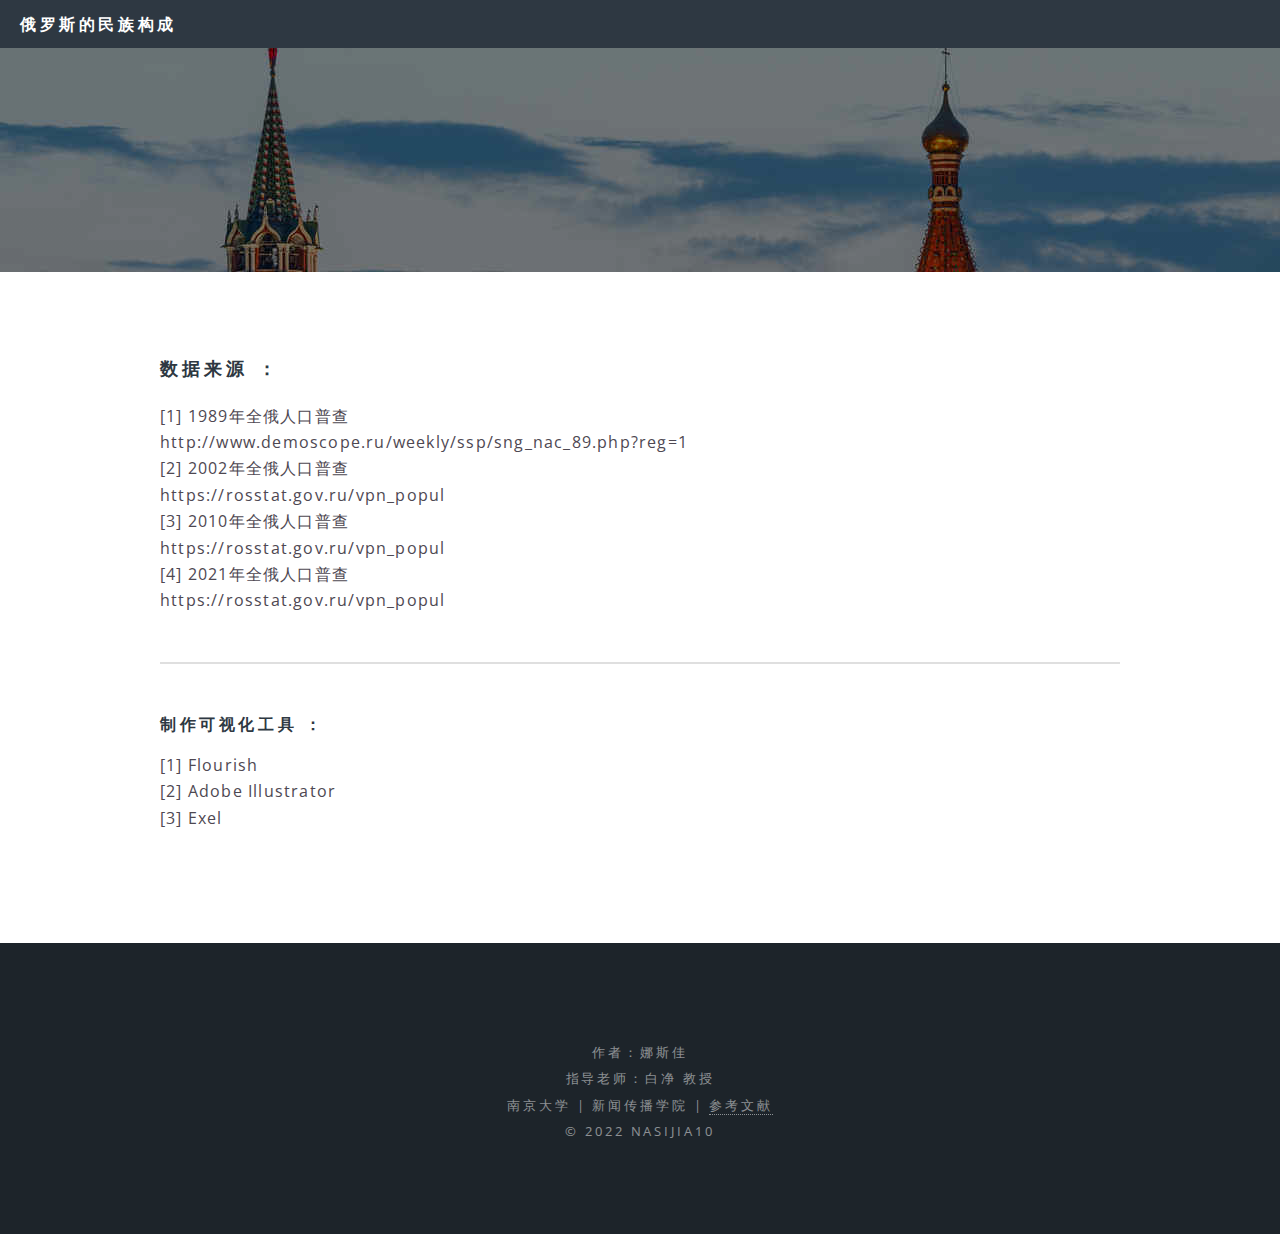
==== commit f6eae143: "shuju.html" ====
--- a/shuju.html
+++ b/shuju.html
@@ -29,22 +29,22 @@
 						<section class="wrapper style5">
 							<div class="inner">
 
-								<h3>数据来源 ：</h3>
-								<p>[1] 1989年全俄人口普查<br />
-								http://www.demoscope.ru/weekly/ssp/sng_nac_89.php?reg=1<br />
-								[2] 2002年全俄人口普查<br />
-								https://rosstat.gov.ru/vpn_popul<br />
-								[3] 2010年全俄人口普查<br />
-								https://rosstat.gov.ru/vpn_popul<br />
-								[4] 2021年全俄人口普查<br />
-								https://rosstat.gov.ru/vpn_popul<br />
-								</p>
+								<h3>数据来源 ：</h3>
+								<p>[1] 1989年全俄人口普查<br />
+								http://www.demoscope.ru/weekly/ssp/sng_nac_89.php?reg=1<br />
+								[2] 2002年全俄人口普查<br />
+								https://rosstat.gov.ru/vpn_popul<br />
+								[3] 2010年全俄人口普查<br />
+								https://rosstat.gov.ru/vpn_popul<br />
+								[4] 2021年全俄人口普查<br />
+								https://rosstat.gov.ru/vpn_popul<br />
+								</p>
 								
 								<hr />
 
 								<h4>制作可视化工具 ：</h4>
-								<p>[1] Flourish<br />
-								[2] Adobe Illustrator<br />
+								<p>[1] Flourish<br />
+								[2] Adobe Illustrator<br />
 								[3] Exel<br /></p>
 
 							</div>
@@ -52,13 +52,13 @@
 					</article>
 
 				<!-- Footer -->
-					<footer id="footer">
-						<ul class="copyright">    
-						<p>作者：娜斯佳
-						<br>指导老师：白净 教授
-						<br>南京大学 | 新闻传播学院 | <a href="generic.html" class="text-white">参考文献</a><br>
-						                </p>
-						</ul>
+					<footer id="footer">
+						<ul class="copyright">    
+						<p>作者：娜斯佳
+						<br>指导老师：白净 教授
+						<br>南京大学 | 新闻传播学院 | <a href="generic.html" class="text-white">参考文献</a><br>
+						 © 2022 NASIJIA10</p>
+						</ul>
 					</footer>
 
 			</div>
@@ -73,4 +73,4 @@
 			<script src="assets/js/main.js"></script>
 
 	</body>
-</html>+</html>
